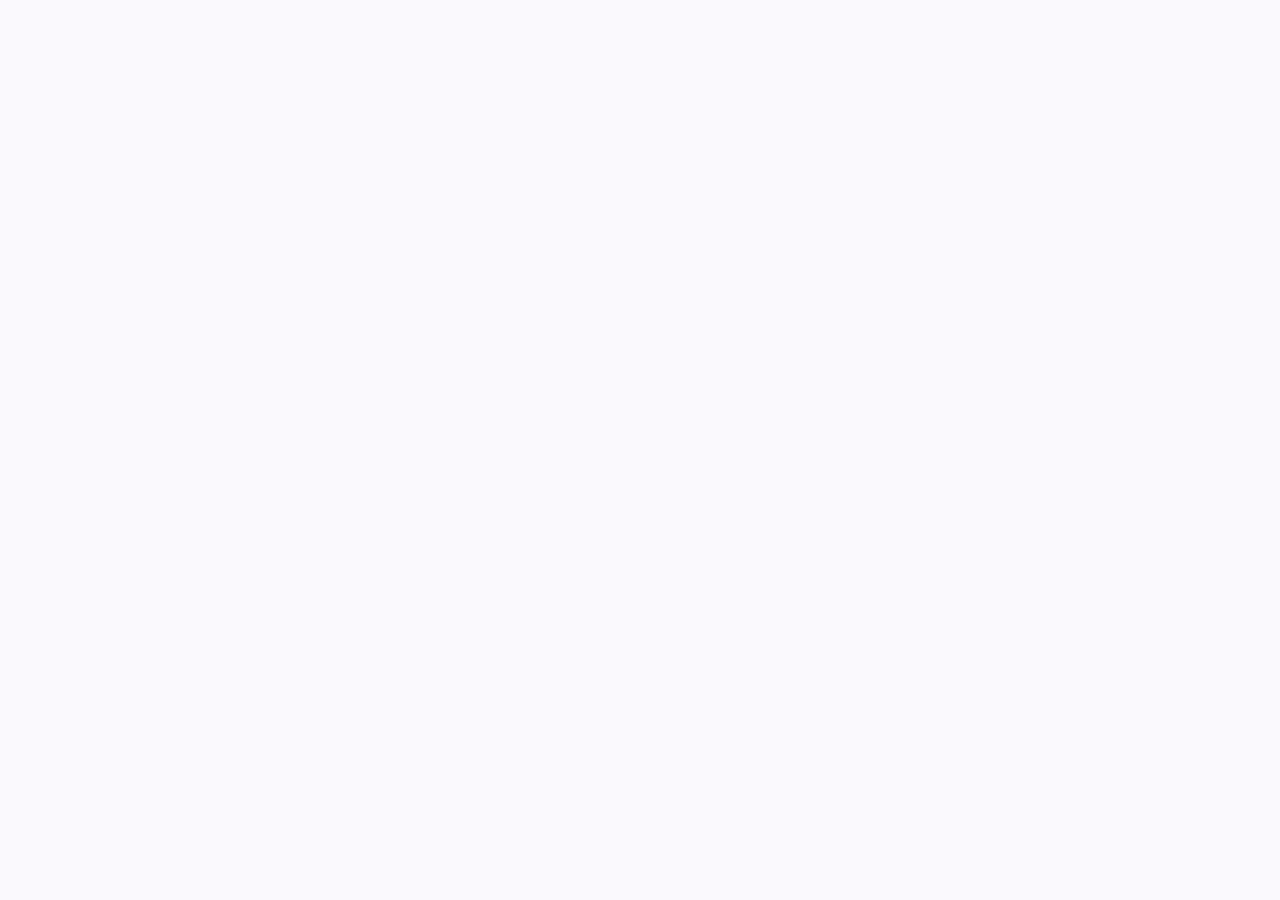
==== docs/index.html @ 238b2b18 "Add files via upload" ====
<!doctype html>
<html lang="en" data-beasties-container>
<head>
  <meta charset="utf-8">
  <title>OrcamentoLobo</title>
  <base href="/orcamento-lobo-mvp/">
  <meta name="viewport" content="width=device-width, initial-scale=1">
  <link rel="icon" type="image/x-icon" href="favicon.ico">
  <link rel="preconnect" href="https://fonts.googleapis.com">
  <link rel="preconnect" href="https://fonts.gstatic.com" crossorigin>
  <style>@font-face{font-family:'Roboto';font-style:normal;font-weight:300;font-stretch:100%;font-display:swap;src:url(https://fonts.gstatic.com/s/roboto/v51/KFO7CnqEu92Fr1ME7kSn66aGLdTylUAMa3GUBGEe.woff2) format('woff2');unicode-range:U+0460-052F, U+1C80-1C8A, U+20B4, U+2DE0-2DFF, U+A640-A69F, U+FE2E-FE2F;}@font-face{font-family:'Roboto';font-style:normal;font-weight:300;font-stretch:100%;font-display:swap;src:url(https://fonts.gstatic.com/s/roboto/v51/KFO7CnqEu92Fr1ME7kSn66aGLdTylUAMa3iUBGEe.woff2) format('woff2');unicode-range:U+0301, U+0400-045F, U+0490-0491, U+04B0-04B1, U+2116;}@font-face{font-family:'Roboto';font-style:normal;font-weight:300;font-stretch:100%;font-display:swap;src:url(https://fonts.gstatic.com/s/roboto/v51/KFO7CnqEu92Fr1ME7kSn66aGLdTylUAMa3CUBGEe.woff2) format('woff2');unicode-range:U+1F00-1FFF;}@font-face{font-family:'Roboto';font-style:normal;font-weight:300;font-stretch:100%;font-display:swap;src:url(https://fonts.gstatic.com/s/roboto/v51/KFO7CnqEu92Fr1ME7kSn66aGLdTylUAMa3-UBGEe.woff2) format('woff2');unicode-range:U+0370-0377, U+037A-037F, U+0384-038A, U+038C, U+038E-03A1, U+03A3-03FF;}@font-face{font-family:'Roboto';font-style:normal;font-weight:300;font-stretch:100%;font-display:swap;src:url(https://fonts.gstatic.com/s/roboto/v51/KFO7CnqEu92Fr1ME7kSn66aGLdTylUAMawCUBGEe.woff2) format('woff2');unicode-range:U+0302-0303, U+0305, U+0307-0308, U+0310, U+0312, U+0315, U+031A, U+0326-0327, U+032C, U+032F-0330, U+0332-0333, U+0338, U+033A, U+0346, U+034D, U+0391-03A1, U+03A3-03A9, U+03B1-03C9, U+03D1, U+03D5-03D6, U+03F0-03F1, U+03F4-03F5, U+2016-2017, U+2034-2038, U+203C, U+2040, U+2043, U+2047, U+2050, U+2057, U+205F, U+2070-2071, U+2074-208E, U+2090-209C, U+20D0-20DC, U+20E1, U+20E5-20EF, U+2100-2112, U+2114-2115, U+2117-2121, U+2123-214F, U+2190, U+2192, U+2194-21AE, U+21B0-21E5, U+21F1-21F2, U+21F4-2211, U+2213-2214, U+2216-22FF, U+2308-230B, U+2310, U+2319, U+231C-2321, U+2336-237A, U+237C, U+2395, U+239B-23B7, U+23D0, U+23DC-23E1, U+2474-2475, U+25AF, U+25B3, U+25B7, U+25BD, U+25C1, U+25CA, U+25CC, U+25FB, U+266D-266F, U+27C0-27FF, U+2900-2AFF, U+2B0E-2B11, U+2B30-2B4C, U+2BFE, U+3030, U+FF5B, U+FF5D, U+1D400-1D7FF, U+1EE00-1EEFF;}@font-face{font-family:'Roboto';font-style:normal;font-weight:300;font-stretch:100%;font-display:swap;src:url(https://fonts.gstatic.com/s/roboto/v51/KFO7CnqEu92Fr1ME7kSn66aGLdTylUAMaxKUBGEe.woff2) format('woff2');unicode-range:U+0001-000C, U+000E-001F, U+007F-009F, U+20DD-20E0, U+20E2-20E4, U+2150-218F, U+2190, U+2192, U+2194-2199, U+21AF, U+21E6-21F0, U+21F3, U+2218-2219, U+2299, U+22C4-22C6, U+2300-243F, U+2440-244A, U+2460-24FF, U+25A0-27BF, U+2800-28FF, U+2921-2922, U+2981, U+29BF, U+29EB, U+2B00-2BFF, U+4DC0-4DFF, U+FFF9-FFFB, U+10140-1018E, U+10190-1019C, U+101A0, U+101D0-101FD, U+102E0-102FB, U+10E60-10E7E, U+1D2C0-1D2D3, U+1D2E0-1D37F, U+1F000-1F0FF, U+1F100-1F1AD, U+1F1E6-1F1FF, U+1F30D-1F30F, U+1F315, U+1F31C, U+1F31E, U+1F320-1F32C, U+1F336, U+1F378, U+1F37D, U+1F382, U+1F393-1F39F, U+1F3A7-1F3A8, U+1F3AC-1F3AF, U+1F3C2, U+1F3C4-1F3C6, U+1F3CA-1F3CE, U+1F3D4-1F3E0, U+1F3ED, U+1F3F1-1F3F3, U+1F3F5-1F3F7, U+1F408, U+1F415, U+1F41F, U+1F426, U+1F43F, U+1F441-1F442, U+1F444, U+1F446-1F449, U+1F44C-1F44E, U+1F453, U+1F46A, U+1F47D, U+1F4A3, U+1F4B0, U+1F4B3, U+1F4B9, U+1F4BB, U+1F4BF, U+1F4C8-1F4CB, U+1F4D6, U+1F4DA, U+1F4DF, U+1F4E3-1F4E6, U+1F4EA-1F4ED, U+1F4F7, U+1F4F9-1F4FB, U+1F4FD-1F4FE, U+1F503, U+1F507-1F50B, U+1F50D, U+1F512-1F513, U+1F53E-1F54A, U+1F54F-1F5FA, U+1F610, U+1F650-1F67F, U+1F687, U+1F68D, U+1F691, U+1F694, U+1F698, U+1F6AD, U+1F6B2, U+1F6B9-1F6BA, U+1F6BC, U+1F6C6-1F6CF, U+1F6D3-1F6D7, U+1F6E0-1F6EA, U+1F6F0-1F6F3, U+1F6F7-1F6FC, U+1F700-1F7FF, U+1F800-1F80B, U+1F810-1F847, U+1F850-1F859, U+1F860-1F887, U+1F890-1F8AD, U+1F8B0-1F8BB, U+1F8C0-1F8C1, U+1F900-1F90B, U+1F93B, U+1F946, U+1F984, U+1F996, U+1F9E9, U+1FA00-1FA6F, U+1FA70-1FA7C, U+1FA80-1FA89, U+1FA8F-1FAC6, U+1FACE-1FADC, U+1FADF-1FAE9, U+1FAF0-1FAF8, U+1FB00-1FBFF;}@font-face{font-family:'Roboto';font-style:normal;font-weight:300;font-stretch:100%;font-display:swap;src:url(https://fonts.gstatic.com/s/roboto/v51/KFO7CnqEu92Fr1ME7kSn66aGLdTylUAMa3OUBGEe.woff2) format('woff2');unicode-range:U+0102-0103, U+0110-0111, U+0128-0129, U+0168-0169, U+01A0-01A1, U+01AF-01B0, U+0300-0301, U+0303-0304, U+0308-0309, U+0323, U+0329, U+1EA0-1EF9, U+20AB;}@font-face{font-family:'Roboto';font-style:normal;font-weight:300;font-stretch:100%;font-display:swap;src:url(https://fonts.gstatic.com/s/roboto/v51/KFO7CnqEu92Fr1ME7kSn66aGLdTylUAMa3KUBGEe.woff2) format('woff2');unicode-range:U+0100-02BA, U+02BD-02C5, U+02C7-02CC, U+02CE-02D7, U+02DD-02FF, U+0304, U+0308, U+0329, U+1D00-1DBF, U+1E00-1E9F, U+1EF2-1EFF, U+2020, U+20A0-20AB, U+20AD-20C0, U+2113, U+2C60-2C7F, U+A720-A7FF;}@font-face{font-family:'Roboto';font-style:normal;font-weight:300;font-stretch:100%;font-display:swap;src:url(https://fonts.gstatic.com/s/roboto/v51/KFO7CnqEu92Fr1ME7kSn66aGLdTylUAMa3yUBA.woff2) format('woff2');unicode-range:U+0000-00FF, U+0131, U+0152-0153, U+02BB-02BC, U+02C6, U+02DA, U+02DC, U+0304, U+0308, U+0329, U+2000-206F, U+20AC, U+2122, U+2191, U+2193, U+2212, U+2215, U+FEFF, U+FFFD;}@font-face{font-family:'Roboto';font-style:normal;font-weight:400;font-stretch:100%;font-display:swap;src:url(https://fonts.gstatic.com/s/roboto/v51/KFO7CnqEu92Fr1ME7kSn66aGLdTylUAMa3GUBGEe.woff2) format('woff2');unicode-range:U+0460-052F, U+1C80-1C8A, U+20B4, U+2DE0-2DFF, U+A640-A69F, U+FE2E-FE2F;}@font-face{font-family:'Roboto';font-style:normal;font-weight:400;font-stretch:100%;font-display:swap;src:url(https://fonts.gstatic.com/s/roboto/v51/KFO7CnqEu92Fr1ME7kSn66aGLdTylUAMa3iUBGEe.woff2) format('woff2');unicode-range:U+0301, U+0400-045F, U+0490-0491, U+04B0-04B1, U+2116;}@font-face{font-family:'Roboto';font-style:normal;font-weight:400;font-stretch:100%;font-display:swap;src:url(https://fonts.gstatic.com/s/roboto/v51/KFO7CnqEu92Fr1ME7kSn66aGLdTylUAMa3CUBGEe.woff2) format('woff2');unicode-range:U+1F00-1FFF;}@font-face{font-family:'Roboto';font-style:normal;font-weight:400;font-stretch:100%;font-display:swap;src:url(https://fonts.gstatic.com/s/roboto/v51/KFO7CnqEu92Fr1ME7kSn66aGLdTylUAMa3-UBGEe.woff2) format('woff2');unicode-range:U+0370-0377, U+037A-037F, U+0384-038A, U+038C, U+038E-03A1, U+03A3-03FF;}@font-face{font-family:'Roboto';font-style:normal;font-weight:400;font-stretch:100%;font-display:swap;src:url(https://fonts.gstatic.com/s/roboto/v51/KFO7CnqEu92Fr1ME7kSn66aGLdTylUAMawCUBGEe.woff2) format('woff2');unicode-range:U+0302-0303, U+0305, U+0307-0308, U+0310, U+0312, U+0315, U+031A, U+0326-0327, U+032C, U+032F-0330, U+0332-0333, U+0338, U+033A, U+0346, U+034D, U+0391-03A1, U+03A3-03A9, U+03B1-03C9, U+03D1, U+03D5-03D6, U+03F0-03F1, U+03F4-03F5, U+2016-2017, U+2034-2038, U+203C, U+2040, U+2043, U+2047, U+2050, U+2057, U+205F, U+2070-2071, U+2074-208E, U+2090-209C, U+20D0-20DC, U+20E1, U+20E5-20EF, U+2100-2112, U+2114-2115, U+2117-2121, U+2123-214F, U+2190, U+2192, U+2194-21AE, U+21B0-21E5, U+21F1-21F2, U+21F4-2211, U+2213-2214, U+2216-22FF, U+2308-230B, U+2310, U+2319, U+231C-2321, U+2336-237A, U+237C, U+2395, U+239B-23B7, U+23D0, U+23DC-23E1, U+2474-2475, U+25AF, U+25B3, U+25B7, U+25BD, U+25C1, U+25CA, U+25CC, U+25FB, U+266D-266F, U+27C0-27FF, U+2900-2AFF, U+2B0E-2B11, U+2B30-2B4C, U+2BFE, U+3030, U+FF5B, U+FF5D, U+1D400-1D7FF, U+1EE00-1EEFF;}@font-face{font-family:'Roboto';font-style:normal;font-weight:400;font-stretch:100%;font-display:swap;src:url(https://fonts.gstatic.com/s/roboto/v51/KFO7CnqEu92Fr1ME7kSn66aGLdTylUAMaxKUBGEe.woff2) format('woff2');unicode-range:U+0001-000C, U+000E-001F, U+007F-009F, U+20DD-20E0, U+20E2-20E4, U+2150-218F, U+2190, U+2192, U+2194-2199, U+21AF, U+21E6-21F0, U+21F3, U+2218-2219, U+2299, U+22C4-22C6, U+2300-243F, U+2440-244A, U+2460-24FF, U+25A0-27BF, U+2800-28FF, U+2921-2922, U+2981, U+29BF, U+29EB, U+2B00-2BFF, U+4DC0-4DFF, U+FFF9-FFFB, U+10140-1018E, U+10190-1019C, U+101A0, U+101D0-101FD, U+102E0-102FB, U+10E60-10E7E, U+1D2C0-1D2D3, U+1D2E0-1D37F, U+1F000-1F0FF, U+1F100-1F1AD, U+1F1E6-1F1FF, U+1F30D-1F30F, U+1F315, U+1F31C, U+1F31E, U+1F320-1F32C, U+1F336, U+1F378, U+1F37D, U+1F382, U+1F393-1F39F, U+1F3A7-1F3A8, U+1F3AC-1F3AF, U+1F3C2, U+1F3C4-1F3C6, U+1F3CA-1F3CE, U+1F3D4-1F3E0, U+1F3ED, U+1F3F1-1F3F3, U+1F3F5-1F3F7, U+1F408, U+1F415, U+1F41F, U+1F426, U+1F43F, U+1F441-1F442, U+1F444, U+1F446-1F449, U+1F44C-1F44E, U+1F453, U+1F46A, U+1F47D, U+1F4A3, U+1F4B0, U+1F4B3, U+1F4B9, U+1F4BB, U+1F4BF, U+1F4C8-1F4CB, U+1F4D6, U+1F4DA, U+1F4DF, U+1F4E3-1F4E6, U+1F4EA-1F4ED, U+1F4F7, U+1F4F9-1F4FB, U+1F4FD-1F4FE, U+1F503, U+1F507-1F50B, U+1F50D, U+1F512-1F513, U+1F53E-1F54A, U+1F54F-1F5FA, U+1F610, U+1F650-1F67F, U+1F687, U+1F68D, U+1F691, U+1F694, U+1F698, U+1F6AD, U+1F6B2, U+1F6B9-1F6BA, U+1F6BC, U+1F6C6-1F6CF, U+1F6D3-1F6D7, U+1F6E0-1F6EA, U+1F6F0-1F6F3, U+1F6F7-1F6FC, U+1F700-1F7FF, U+1F800-1F80B, U+1F810-1F847, U+1F850-1F859, U+1F860-1F887, U+1F890-1F8AD, U+1F8B0-1F8BB, U+1F8C0-1F8C1, U+1F900-1F90B, U+1F93B, U+1F946, U+1F984, U+1F996, U+1F9E9, U+1FA00-1FA6F, U+1FA70-1FA7C, U+1FA80-1FA89, U+1FA8F-1FAC6, U+1FACE-1FADC, U+1FADF-1FAE9, U+1FAF0-1FAF8, U+1FB00-1FBFF;}@font-face{font-family:'Roboto';font-style:normal;font-weight:400;font-stretch:100%;font-display:swap;src:url(https://fonts.gstatic.com/s/roboto/v51/KFO7CnqEu92Fr1ME7kSn66aGLdTylUAMa3OUBGEe.woff2) format('woff2');unicode-range:U+0102-0103, U+0110-0111, U+0128-0129, U+0168-0169, U+01A0-01A1, U+01AF-01B0, U+0300-0301, U+0303-0304, U+0308-0309, U+0323, U+0329, U+1EA0-1EF9, U+20AB;}@font-face{font-family:'Roboto';font-style:normal;font-weight:400;font-stretch:100%;font-display:swap;src:url(https://fonts.gstatic.com/s/roboto/v51/KFO7CnqEu92Fr1ME7kSn66aGLdTylUAMa3KUBGEe.woff2) format('woff2');unicode-range:U+0100-02BA, U+02BD-02C5, U+02C7-02CC, U+02CE-02D7, U+02DD-02FF, U+0304, U+0308, U+0329, U+1D00-1DBF, U+1E00-1E9F, U+1EF2-1EFF, U+2020, U+20A0-20AB, U+20AD-20C0, U+2113, U+2C60-2C7F, U+A720-A7FF;}@font-face{font-family:'Roboto';font-style:normal;font-weight:400;font-stretch:100%;font-display:swap;src:url(https://fonts.gstatic.com/s/roboto/v51/KFO7CnqEu92Fr1ME7kSn66aGLdTylUAMa3yUBA.woff2) format('woff2');unicode-range:U+0000-00FF, U+0131, U+0152-0153, U+02BB-02BC, U+02C6, U+02DA, U+02DC, U+0304, U+0308, U+0329, U+2000-206F, U+20AC, U+2122, U+2191, U+2193, U+2212, U+2215, U+FEFF, U+FFFD;}@font-face{font-family:'Roboto';font-style:normal;font-weight:500;font-stretch:100%;font-display:swap;src:url(https://fonts.gstatic.com/s/roboto/v51/KFO7CnqEu92Fr1ME7kSn66aGLdTylUAMa3GUBGEe.woff2) format('woff2');unicode-range:U+0460-052F, U+1C80-1C8A, U+20B4, U+2DE0-2DFF, U+A640-A69F, U+FE2E-FE2F;}@font-face{font-family:'Roboto';font-style:normal;font-weight:500;font-stretch:100%;font-display:swap;src:url(https://fonts.gstatic.com/s/roboto/v51/KFO7CnqEu92Fr1ME7kSn66aGLdTylUAMa3iUBGEe.woff2) format('woff2');unicode-range:U+0301, U+0400-045F, U+0490-0491, U+04B0-04B1, U+2116;}@font-face{font-family:'Roboto';font-style:normal;font-weight:500;font-stretch:100%;font-display:swap;src:url(https://fonts.gstatic.com/s/roboto/v51/KFO7CnqEu92Fr1ME7kSn66aGLdTylUAMa3CUBGEe.woff2) format('woff2');unicode-range:U+1F00-1FFF;}@font-face{font-family:'Roboto';font-style:normal;font-weight:500;font-stretch:100%;font-display:swap;src:url(https://fonts.gstatic.com/s/roboto/v51/KFO7CnqEu92Fr1ME7kSn66aGLdTylUAMa3-UBGEe.woff2) format('woff2');unicode-range:U+0370-0377, U+037A-037F, U+0384-038A, U+038C, U+038E-03A1, U+03A3-03FF;}@font-face{font-family:'Roboto';font-style:normal;font-weight:500;font-stretch:100%;font-display:swap;src:url(https://fonts.gstatic.com/s/roboto/v51/KFO7CnqEu92Fr1ME7kSn66aGLdTylUAMawCUBGEe.woff2) format('woff2');unicode-range:U+0302-0303, U+0305, U+0307-0308, U+0310, U+0312, U+0315, U+031A, U+0326-0327, U+032C, U+032F-0330, U+0332-0333, U+0338, U+033A, U+0346, U+034D, U+0391-03A1, U+03A3-03A9, U+03B1-03C9, U+03D1, U+03D5-03D6, U+03F0-03F1, U+03F4-03F5, U+2016-2017, U+2034-2038, U+203C, U+2040, U+2043, U+2047, U+2050, U+2057, U+205F, U+2070-2071, U+2074-208E, U+2090-209C, U+20D0-20DC, U+20E1, U+20E5-20EF, U+2100-2112, U+2114-2115, U+2117-2121, U+2123-214F, U+2190, U+2192, U+2194-21AE, U+21B0-21E5, U+21F1-21F2, U+21F4-2211, U+2213-2214, U+2216-22FF, U+2308-230B, U+2310, U+2319, U+231C-2321, U+2336-237A, U+237C, U+2395, U+239B-23B7, U+23D0, U+23DC-23E1, U+2474-2475, U+25AF, U+25B3, U+25B7, U+25BD, U+25C1, U+25CA, U+25CC, U+25FB, U+266D-266F, U+27C0-27FF, U+2900-2AFF, U+2B0E-2B11, U+2B30-2B4C, U+2BFE, U+3030, U+FF5B, U+FF5D, U+1D400-1D7FF, U+1EE00-1EEFF;}@font-face{font-family:'Roboto';font-style:normal;font-weight:500;font-stretch:100%;font-display:swap;src:url(https://fonts.gstatic.com/s/roboto/v51/KFO7CnqEu92Fr1ME7kSn66aGLdTylUAMaxKUBGEe.woff2) format('woff2');unicode-range:U+0001-000C, U+000E-001F, U+007F-009F, U+20DD-20E0, U+20E2-20E4, U+2150-218F, U+2190, U+2192, U+2194-2199, U+21AF, U+21E6-21F0, U+21F3, U+2218-2219, U+2299, U+22C4-22C6, U+2300-243F, U+2440-244A, U+2460-24FF, U+25A0-27BF, U+2800-28FF, U+2921-2922, U+2981, U+29BF, U+29EB, U+2B00-2BFF, U+4DC0-4DFF, U+FFF9-FFFB, U+10140-1018E, U+10190-1019C, U+101A0, U+101D0-101FD, U+102E0-102FB, U+10E60-10E7E, U+1D2C0-1D2D3, U+1D2E0-1D37F, U+1F000-1F0FF, U+1F100-1F1AD, U+1F1E6-1F1FF, U+1F30D-1F30F, U+1F315, U+1F31C, U+1F31E, U+1F320-1F32C, U+1F336, U+1F378, U+1F37D, U+1F382, U+1F393-1F39F, U+1F3A7-1F3A8, U+1F3AC-1F3AF, U+1F3C2, U+1F3C4-1F3C6, U+1F3CA-1F3CE, U+1F3D4-1F3E0, U+1F3ED, U+1F3F1-1F3F3, U+1F3F5-1F3F7, U+1F408, U+1F415, U+1F41F, U+1F426, U+1F43F, U+1F441-1F442, U+1F444, U+1F446-1F449, U+1F44C-1F44E, U+1F453, U+1F46A, U+1F47D, U+1F4A3, U+1F4B0, U+1F4B3, U+1F4B9, U+1F4BB, U+1F4BF, U+1F4C8-1F4CB, U+1F4D6, U+1F4DA, U+1F4DF, U+1F4E3-1F4E6, U+1F4EA-1F4ED, U+1F4F7, U+1F4F9-1F4FB, U+1F4FD-1F4FE, U+1F503, U+1F507-1F50B, U+1F50D, U+1F512-1F513, U+1F53E-1F54A, U+1F54F-1F5FA, U+1F610, U+1F650-1F67F, U+1F687, U+1F68D, U+1F691, U+1F694, U+1F698, U+1F6AD, U+1F6B2, U+1F6B9-1F6BA, U+1F6BC, U+1F6C6-1F6CF, U+1F6D3-1F6D7, U+1F6E0-1F6EA, U+1F6F0-1F6F3, U+1F6F7-1F6FC, U+1F700-1F7FF, U+1F800-1F80B, U+1F810-1F847, U+1F850-1F859, U+1F860-1F887, U+1F890-1F8AD, U+1F8B0-1F8BB, U+1F8C0-1F8C1, U+1F900-1F90B, U+1F93B, U+1F946, U+1F984, U+1F996, U+1F9E9, U+1FA00-1FA6F, U+1FA70-1FA7C, U+1FA80-1FA89, U+1FA8F-1FAC6, U+1FACE-1FADC, U+1FADF-1FAE9, U+1FAF0-1FAF8, U+1FB00-1FBFF;}@font-face{font-family:'Roboto';font-style:normal;font-weight:500;font-stretch:100%;font-display:swap;src:url(https://fonts.gstatic.com/s/roboto/v51/KFO7CnqEu92Fr1ME7kSn66aGLdTylUAMa3OUBGEe.woff2) format('woff2');unicode-range:U+0102-0103, U+0110-0111, U+0128-0129, U+0168-0169, U+01A0-01A1, U+01AF-01B0, U+0300-0301, U+0303-0304, U+0308-0309, U+0323, U+0329, U+1EA0-1EF9, U+20AB;}@font-face{font-family:'Roboto';font-style:normal;font-weight:500;font-stretch:100%;font-display:swap;src:url(https://fonts.gstatic.com/s/roboto/v51/KFO7CnqEu92Fr1ME7kSn66aGLdTylUAMa3KUBGEe.woff2) format('woff2');unicode-range:U+0100-02BA, U+02BD-02C5, U+02C7-02CC, U+02CE-02D7, U+02DD-02FF, U+0304, U+0308, U+0329, U+1D00-1DBF, U+1E00-1E9F, U+1EF2-1EFF, U+2020, U+20A0-20AB, U+20AD-20C0, U+2113, U+2C60-2C7F, U+A720-A7FF;}@font-face{font-family:'Roboto';font-style:normal;font-weight:500;font-stretch:100%;font-display:swap;src:url(https://fonts.gstatic.com/s/roboto/v51/KFO7CnqEu92Fr1ME7kSn66aGLdTylUAMa3yUBA.woff2) format('woff2');unicode-range:U+0000-00FF, U+0131, U+0152-0153, U+02BB-02BC, U+02C6, U+02DA, U+02DC, U+0304, U+0308, U+0329, U+2000-206F, U+20AC, U+2122, U+2191, U+2193, U+2212, U+2215, U+FEFF, U+FFFD;}</style>
  <style>@font-face{font-family:'Material Icons';font-style:normal;font-weight:400;src:url(https://fonts.gstatic.com/s/materialicons/v145/flUhRq6tzZclQEJ-Vdg-IuiaDsNc.woff2) format('woff2');}.material-icons{font-family:'Material Icons';font-weight:normal;font-style:normal;font-size:24px;line-height:1;letter-spacing:normal;text-transform:none;display:inline-block;white-space:nowrap;word-wrap:normal;direction:ltr;-webkit-font-feature-settings:'liga';-webkit-font-smoothing:antialiased;}</style>
<style>html{height:100%;--mat-sys-background:light-dark(#faf9fd, #121316);--mat-sys-error:light-dark(#ba1a1a, #ffb4ab);--mat-sys-error-container:light-dark(#ffdad6, #93000a);--mat-sys-inverse-on-surface:light-dark(#f2f0f4, #2f3033);--mat-sys-inverse-primary:light-dark(#abc7ff, #005cbb);--mat-sys-inverse-surface:light-dark(#2f3033, #e3e2e6);--mat-sys-on-background:light-dark(#1a1b1f, #e3e2e6);--mat-sys-on-error:light-dark(#ffffff, #690005);--mat-sys-on-error-container:light-dark(#93000a, #ffdad6);--mat-sys-on-primary:light-dark(#ffffff, #002f65);--mat-sys-on-primary-container:light-dark(#00458f, #d7e3ff);--mat-sys-on-primary-fixed:light-dark(#001b3f, #001b3f);--mat-sys-on-primary-fixed-variant:light-dark(#00458f, #00458f);--mat-sys-on-secondary:light-dark(#ffffff, #283041);--mat-sys-on-secondary-container:light-dark(#3e4759, #dae2f9);--mat-sys-on-secondary-fixed:light-dark(#131c2b, #131c2b);--mat-sys-on-secondary-fixed-variant:light-dark(#3e4759, #3e4759);--mat-sys-on-surface:light-dark(#1a1b1f, #e3e2e6);--mat-sys-on-surface-variant:light-dark(#44474e, #e0e2ec);--mat-sys-on-tertiary:light-dark(#ffffff, #0001ac);--mat-sys-on-tertiary-container:light-dark(#0000ef, #e0e0ff);--mat-sys-on-tertiary-fixed:light-dark(#00006e, #00006e);--mat-sys-on-tertiary-fixed-variant:light-dark(#0000ef, #0000ef);--mat-sys-outline:light-dark(#74777f, #8e9099);--mat-sys-outline-variant:light-dark(#c4c6d0, #44474e);--mat-sys-primary:light-dark(#005cbb, #abc7ff);--mat-sys-primary-container:light-dark(#d7e3ff, #00458f);--mat-sys-primary-fixed:light-dark(#d7e3ff, #d7e3ff);--mat-sys-primary-fixed-dim:light-dark(#abc7ff, #abc7ff);--mat-sys-scrim:light-dark(#000000, #000000);--mat-sys-secondary:light-dark(#565e71, #bec6dc);--mat-sys-secondary-container:light-dark(#dae2f9, #3e4759);--mat-sys-secondary-fixed:light-dark(#dae2f9, #dae2f9);--mat-sys-secondary-fixed-dim:light-dark(#bec6dc, #bec6dc);--mat-sys-shadow:light-dark(#000000, #000000);--mat-sys-surface:light-dark(#faf9fd, #121316);--mat-sys-surface-bright:light-dark(#faf9fd, #38393c);--mat-sys-surface-container:light-dark(#efedf0, #1f2022);--mat-sys-surface-container-high:light-dark(#e9e7eb, #292a2c);--mat-sys-surface-container-highest:light-dark(#e3e2e6, #343537);--mat-sys-surface-container-low:light-dark(#f4f3f6, #1a1b1f);--mat-sys-surface-container-lowest:light-dark(#ffffff, #0d0e11);--mat-sys-surface-dim:light-dark(#dbd9dd, #121316);--mat-sys-surface-tint:light-dark(#005cbb, #abc7ff);--mat-sys-surface-variant:light-dark(#e0e2ec, #44474e);--mat-sys-tertiary:light-dark(#343dff, #bec2ff);--mat-sys-tertiary-container:light-dark(#e0e0ff, #0000ef);--mat-sys-tertiary-fixed:light-dark(#e0e0ff, #e0e0ff);--mat-sys-tertiary-fixed-dim:light-dark(#bec2ff, #bec2ff);--mat-sys-neutral-variant20:#2d3038;--mat-sys-neutral10:#1a1b1f;--mat-sys-level0:0px 0px 0px 0px rgba(0, 0, 0, .2), 0px 0px 0px 0px rgba(0, 0, 0, .14), 0px 0px 0px 0px rgba(0, 0, 0, .12);--mat-sys-level1:0px 2px 1px -1px rgba(0, 0, 0, .2), 0px 1px 1px 0px rgba(0, 0, 0, .14), 0px 1px 3px 0px rgba(0, 0, 0, .12);--mat-sys-level2:0px 3px 3px -2px rgba(0, 0, 0, .2), 0px 3px 4px 0px rgba(0, 0, 0, .14), 0px 1px 8px 0px rgba(0, 0, 0, .12);--mat-sys-level3:0px 3px 5px -1px rgba(0, 0, 0, .2), 0px 6px 10px 0px rgba(0, 0, 0, .14), 0px 1px 18px 0px rgba(0, 0, 0, .12);--mat-sys-level4:0px 5px 5px -3px rgba(0, 0, 0, .2), 0px 8px 10px 1px rgba(0, 0, 0, .14), 0px 3px 14px 2px rgba(0, 0, 0, .12);--mat-sys-level5:0px 7px 8px -4px rgba(0, 0, 0, .2), 0px 12px 17px 2px rgba(0, 0, 0, .14), 0px 5px 22px 4px rgba(0, 0, 0, .12);--mat-sys-body-large:400 1rem / 1.5rem Roboto;--mat-sys-body-large-font:Roboto;--mat-sys-body-large-line-height:1.5rem;--mat-sys-body-large-size:1rem;--mat-sys-body-large-tracking:.031rem;--mat-sys-body-large-weight:400;--mat-sys-body-medium:400 .875rem / 1.25rem Roboto;--mat-sys-body-medium-font:Roboto;--mat-sys-body-medium-line-height:1.25rem;--mat-sys-body-medium-size:.875rem;--mat-sys-body-medium-tracking:.016rem;--mat-sys-body-medium-weight:400;--mat-sys-body-small:400 .75rem / 1rem Roboto;--mat-sys-body-small-font:Roboto;--mat-sys-body-small-line-height:1rem;--mat-sys-body-small-size:.75rem;--mat-sys-body-small-tracking:.025rem;--mat-sys-body-small-weight:400;--mat-sys-display-large:400 3.562rem / 4rem Roboto;--mat-sys-display-large-font:Roboto;--mat-sys-display-large-line-height:4rem;--mat-sys-display-large-size:3.562rem;--mat-sys-display-large-tracking:-.016rem;--mat-sys-display-large-weight:400;--mat-sys-display-medium:400 2.812rem / 3.25rem Roboto;--mat-sys-display-medium-font:Roboto;--mat-sys-display-medium-line-height:3.25rem;--mat-sys-display-medium-size:2.812rem;--mat-sys-display-medium-tracking:0;--mat-sys-display-medium-weight:400;--mat-sys-display-small:400 2.25rem / 2.75rem Roboto;--mat-sys-display-small-font:Roboto;--mat-sys-display-small-line-height:2.75rem;--mat-sys-display-small-size:2.25rem;--mat-sys-display-small-tracking:0;--mat-sys-display-small-weight:400;--mat-sys-headline-large:400 2rem / 2.5rem Roboto;--mat-sys-headline-large-font:Roboto;--mat-sys-headline-large-line-height:2.5rem;--mat-sys-headline-large-size:2rem;--mat-sys-headline-large-tracking:0;--mat-sys-headline-large-weight:400;--mat-sys-headline-medium:400 1.75rem / 2.25rem Roboto;--mat-sys-headline-medium-font:Roboto;--mat-sys-headline-medium-line-height:2.25rem;--mat-sys-headline-medium-size:1.75rem;--mat-sys-headline-medium-tracking:0;--mat-sys-headline-medium-weight:400;--mat-sys-headline-small:400 1.5rem / 2rem Roboto;--mat-sys-headline-small-font:Roboto;--mat-sys-headline-small-line-height:2rem;--mat-sys-headline-small-size:1.5rem;--mat-sys-headline-small-tracking:0;--mat-sys-headline-small-weight:400;--mat-sys-label-large:500 .875rem / 1.25rem Roboto;--mat-sys-label-large-font:Roboto;--mat-sys-label-large-line-height:1.25rem;--mat-sys-label-large-size:.875rem;--mat-sys-label-large-tracking:.006rem;--mat-sys-label-large-weight:500;--mat-sys-label-large-weight-prominent:700;--mat-sys-label-medium:500 .75rem / 1rem Roboto;--mat-sys-label-medium-font:Roboto;--mat-sys-label-medium-line-height:1rem;--mat-sys-label-medium-size:.75rem;--mat-sys-label-medium-tracking:.031rem;--mat-sys-label-medium-weight:500;--mat-sys-label-medium-weight-prominent:700;--mat-sys-label-small:500 .688rem / 1rem Roboto;--mat-sys-label-small-font:Roboto;--mat-sys-label-small-line-height:1rem;--mat-sys-label-small-size:.688rem;--mat-sys-label-small-tracking:.031rem;--mat-sys-label-small-weight:500;--mat-sys-title-large:400 1.375rem / 1.75rem Roboto;--mat-sys-title-large-font:Roboto;--mat-sys-title-large-line-height:1.75rem;--mat-sys-title-large-size:1.375rem;--mat-sys-title-large-tracking:0;--mat-sys-title-large-weight:400;--mat-sys-title-medium:500 1rem / 1.5rem Roboto;--mat-sys-title-medium-font:Roboto;--mat-sys-title-medium-line-height:1.5rem;--mat-sys-title-medium-size:1rem;--mat-sys-title-medium-tracking:.009rem;--mat-sys-title-medium-weight:500;--mat-sys-title-small:500 .875rem / 1.25rem Roboto;--mat-sys-title-small-font:Roboto;--mat-sys-title-small-line-height:1.25rem;--mat-sys-title-small-size:.875rem;--mat-sys-title-small-tracking:.006rem;--mat-sys-title-small-weight:500;--mat-sys-corner-extra-large:28px;--mat-sys-corner-extra-large-top:28px 28px 0 0;--mat-sys-corner-extra-small:4px;--mat-sys-corner-extra-small-top:4px 4px 0 0;--mat-sys-corner-full:9999px;--mat-sys-corner-large:16px;--mat-sys-corner-large-end:0 16px 16px 0;--mat-sys-corner-large-start:16px 0 0 16px;--mat-sys-corner-large-top:16px 16px 0 0;--mat-sys-corner-medium:12px;--mat-sys-corner-none:0;--mat-sys-corner-small:8px;--mat-sys-dragged-state-layer-opacity:.16;--mat-sys-focus-state-layer-opacity:.12;--mat-sys-hover-state-layer-opacity:.08;--mat-sys-pressed-state-layer-opacity:.12}body{color-scheme:light;background-color:var(--mat-sys-surface);color:var(--mat-sys-on-surface);font:var(--mat-sys-body-medium);margin:0;height:100%}</style><link rel="stylesheet" href="styles-OPUTW5UJ.css" media="print" onload="this.media='all'"><noscript><link rel="stylesheet" href="styles-OPUTW5UJ.css"></noscript></head>
<body>
  <app-root></app-root>
<link rel="modulepreload" href="chunk-S5DTFGKV.js"><link rel="modulepreload" href="chunk-4PA7NNAL.js"><script src="main-ET7GPLYN.js" type="module"></script></body>
</html>
---- docs/styles-OPUTW5UJ.css ----
html{height:100%;--mat-sys-background: light-dark(#faf9fd, #121316);--mat-sys-error: light-dark(#ba1a1a, #ffb4ab);--mat-sys-error-container: light-dark(#ffdad6, #93000a);--mat-sys-inverse-on-surface: light-dark(#f2f0f4, #2f3033);--mat-sys-inverse-primary: light-dark(#abc7ff, #005cbb);--mat-sys-inverse-surface: light-dark(#2f3033, #e3e2e6);--mat-sys-on-background: light-dark(#1a1b1f, #e3e2e6);--mat-sys-on-error: light-dark(#ffffff, #690005);--mat-sys-on-error-container: light-dark(#93000a, #ffdad6);--mat-sys-on-primary: light-dark(#ffffff, #002f65);--mat-sys-on-primary-container: light-dark(#00458f, #d7e3ff);--mat-sys-on-primary-fixed: light-dark(#001b3f, #001b3f);--mat-sys-on-primary-fixed-variant: light-dark(#00458f, #00458f);--mat-sys-on-secondary: light-dark(#ffffff, #283041);--mat-sys-on-secondary-container: light-dark(#3e4759, #dae2f9);--mat-sys-on-secondary-fixed: light-dark(#131c2b, #131c2b);--mat-sys-on-secondary-fixed-variant: light-dark(#3e4759, #3e4759);--mat-sys-on-surface: light-dark(#1a1b1f, #e3e2e6);--mat-sys-on-surface-variant: light-dark(#44474e, #e0e2ec);--mat-sys-on-tertiary: light-dark(#ffffff, #0001ac);--mat-sys-on-tertiary-container: light-dark(#0000ef, #e0e0ff);--mat-sys-on-tertiary-fixed: light-dark(#00006e, #00006e);--mat-sys-on-tertiary-fixed-variant: light-dark(#0000ef, #0000ef);--mat-sys-outline: light-dark(#74777f, #8e9099);--mat-sys-outline-variant: light-dark(#c4c6d0, #44474e);--mat-sys-primary: light-dark(#005cbb, #abc7ff);--mat-sys-primary-container: light-dark(#d7e3ff, #00458f);--mat-sys-primary-fixed: light-dark(#d7e3ff, #d7e3ff);--mat-sys-primary-fixed-dim: light-dark(#abc7ff, #abc7ff);--mat-sys-scrim: light-dark(#000000, #000000);--mat-sys-secondary: light-dark(#565e71, #bec6dc);--mat-sys-secondary-container: light-dark(#dae2f9, #3e4759);--mat-sys-secondary-fixed: light-dark(#dae2f9, #dae2f9);--mat-sys-secondary-fixed-dim: light-dark(#bec6dc, #bec6dc);--mat-sys-shadow: light-dark(#000000, #000000);--mat-sys-surface: light-dark(#faf9fd, #121316);--mat-sys-surface-bright: light-dark(#faf9fd, #38393c);--mat-sys-surface-container: light-dark(#efedf0, #1f2022);--mat-sys-surface-container-high: light-dark(#e9e7eb, #292a2c);--mat-sys-surface-container-highest: light-dark(#e3e2e6, #343537);--mat-sys-surface-container-low: light-dark(#f4f3f6, #1a1b1f);--mat-sys-surface-container-lowest: light-dark(#ffffff, #0d0e11);--mat-sys-surface-dim: light-dark(#dbd9dd, #121316);--mat-sys-surface-tint: light-dark(#005cbb, #abc7ff);--mat-sys-surface-variant: light-dark(#e0e2ec, #44474e);--mat-sys-tertiary: light-dark(#343dff, #bec2ff);--mat-sys-tertiary-container: light-dark(#e0e0ff, #0000ef);--mat-sys-tertiary-fixed: light-dark(#e0e0ff, #e0e0ff);--mat-sys-tertiary-fixed-dim: light-dark(#bec2ff, #bec2ff);--mat-sys-neutral-variant20: #2d3038;--mat-sys-neutral10: #1a1b1f;--mat-sys-level0: 0px 0px 0px 0px rgba(0, 0, 0, .2), 0px 0px 0px 0px rgba(0, 0, 0, .14), 0px 0px 0px 0px rgba(0, 0, 0, .12);--mat-sys-level1: 0px 2px 1px -1px rgba(0, 0, 0, .2), 0px 1px 1px 0px rgba(0, 0, 0, .14), 0px 1px 3px 0px rgba(0, 0, 0, .12);--mat-sys-level2: 0px 3px 3px -2px rgba(0, 0, 0, .2), 0px 3px 4px 0px rgba(0, 0, 0, .14), 0px 1px 8px 0px rgba(0, 0, 0, .12);--mat-sys-level3: 0px 3px 5px -1px rgba(0, 0, 0, .2), 0px 6px 10px 0px rgba(0, 0, 0, .14), 0px 1px 18px 0px rgba(0, 0, 0, .12);--mat-sys-level4: 0px 5px 5px -3px rgba(0, 0, 0, .2), 0px 8px 10px 1px rgba(0, 0, 0, .14), 0px 3px 14px 2px rgba(0, 0, 0, .12);--mat-sys-level5: 0px 7px 8px -4px rgba(0, 0, 0, .2), 0px 12px 17px 2px rgba(0, 0, 0, .14), 0px 5px 22px 4px rgba(0, 0, 0, .12);--mat-sys-body-large: 400 1rem / 1.5rem Roboto;--mat-sys-body-large-font: Roboto;--mat-sys-body-large-line-height: 1.5rem;--mat-sys-body-large-size: 1rem;--mat-sys-body-large-tracking: .031rem;--mat-sys-body-large-weight: 400;--mat-sys-body-medium: 400 .875rem / 1.25rem Roboto;--mat-sys-body-medium-font: Roboto;--mat-sys-body-medium-line-height: 1.25rem;--mat-sys-body-medium-size: .875rem;--mat-sys-body-medium-tracking: .016rem;--mat-sys-body-medium-weight: 400;--mat-sys-body-small: 400 .75rem / 1rem Roboto;--mat-sys-body-small-font: Roboto;--mat-sys-body-small-line-height: 1rem;--mat-sys-body-small-size: .75rem;--mat-sys-body-small-tracking: .025rem;--mat-sys-body-small-weight: 400;--mat-sys-display-large: 400 3.562rem / 4rem Roboto;--mat-sys-display-large-font: Roboto;--mat-sys-display-large-line-height: 4rem;--mat-sys-display-large-size: 3.562rem;--mat-sys-display-large-tracking: -.016rem;--mat-sys-display-large-weight: 400;--mat-sys-display-medium: 400 2.812rem / 3.25rem Roboto;--mat-sys-display-medium-font: Roboto;--mat-sys-display-medium-line-height: 3.25rem;--mat-sys-display-medium-size: 2.812rem;--mat-sys-display-medium-tracking: 0;--mat-sys-display-medium-weight: 400;--mat-sys-display-small: 400 2.25rem / 2.75rem Roboto;--mat-sys-display-small-font: Roboto;--mat-sys-display-small-line-height: 2.75rem;--mat-sys-display-small-size: 2.25rem;--mat-sys-display-small-tracking: 0;--mat-sys-display-small-weight: 400;--mat-sys-headline-large: 400 2rem / 2.5rem Roboto;--mat-sys-headline-large-font: Roboto;--mat-sys-headline-large-line-height: 2.5rem;--mat-sys-headline-large-size: 2rem;--mat-sys-headline-large-tracking: 0;--mat-sys-headline-large-weight: 400;--mat-sys-headline-medium: 400 1.75rem / 2.25rem Roboto;--mat-sys-headline-medium-font: Roboto;--mat-sys-headline-medium-line-height: 2.25rem;--mat-sys-headline-medium-size: 1.75rem;--mat-sys-headline-medium-tracking: 0;--mat-sys-headline-medium-weight: 400;--mat-sys-headline-small: 400 1.5rem / 2rem Roboto;--mat-sys-headline-small-font: Roboto;--mat-sys-headline-small-line-height: 2rem;--mat-sys-headline-small-size: 1.5rem;--mat-sys-headline-small-tracking: 0;--mat-sys-headline-small-weight: 400;--mat-sys-label-large: 500 .875rem / 1.25rem Roboto;--mat-sys-label-large-font: Roboto;--mat-sys-label-large-line-height: 1.25rem;--mat-sys-label-large-size: .875rem;--mat-sys-label-large-tracking: .006rem;--mat-sys-label-large-weight: 500;--mat-sys-label-large-weight-prominent: 700;--mat-sys-label-medium: 500 .75rem / 1rem Roboto;--mat-sys-label-medium-font: Roboto;--mat-sys-label-medium-line-height: 1rem;--mat-sys-label-medium-size: .75rem;--mat-sys-label-medium-tracking: .031rem;--mat-sys-label-medium-weight: 500;--mat-sys-label-medium-weight-prominent: 700;--mat-sys-label-small: 500 .688rem / 1rem Roboto;--mat-sys-label-small-font: Roboto;--mat-sys-label-small-line-height: 1rem;--mat-sys-label-small-size: .688rem;--mat-sys-label-small-tracking: .031rem;--mat-sys-label-small-weight: 500;--mat-sys-title-large: 400 1.375rem / 1.75rem Roboto;--mat-sys-title-large-font: Roboto;--mat-sys-title-large-line-height: 1.75rem;--mat-sys-title-large-size: 1.375rem;--mat-sys-title-large-tracking: 0;--mat-sys-title-large-weight: 400;--mat-sys-title-medium: 500 1rem / 1.5rem Roboto;--mat-sys-title-medium-font: Roboto;--mat-sys-title-medium-line-height: 1.5rem;--mat-sys-title-medium-size: 1rem;--mat-sys-title-medium-tracking: .009rem;--mat-sys-title-medium-weight: 500;--mat-sys-title-small: 500 .875rem / 1.25rem Roboto;--mat-sys-title-small-font: Roboto;--mat-sys-title-small-line-height: 1.25rem;--mat-sys-title-small-size: .875rem;--mat-sys-title-small-tracking: .006rem;--mat-sys-title-small-weight: 500;--mat-sys-corner-extra-large: 28px;--mat-sys-corner-extra-large-top: 28px 28px 0 0;--mat-sys-corner-extra-small: 4px;--mat-sys-corner-extra-small-top: 4px 4px 0 0;--mat-sys-corner-full: 9999px;--mat-sys-corner-large: 16px;--mat-sys-corner-large-end: 0 16px 16px 0;--mat-sys-corner-large-start: 16px 0 0 16px;--mat-sys-corner-large-top: 16px 16px 0 0;--mat-sys-corner-medium: 12px;--mat-sys-corner-none: 0;--mat-sys-corner-small: 8px;--mat-sys-dragged-state-layer-opacity: .16;--mat-sys-focus-state-layer-opacity: .12;--mat-sys-hover-state-layer-opacity: .08;--mat-sys-pressed-state-layer-opacity: .12}body{color-scheme:light;background-color:var(--mat-sys-surface);color:var(--mat-sys-on-surface);font:var(--mat-sys-body-medium);margin:0;height:100%}
---- docs/styles-OPUTW5UJ.css ----
html{height:100%;--mat-sys-background: light-dark(#faf9fd, #121316);--mat-sys-error: light-dark(#ba1a1a, #ffb4ab);--mat-sys-error-container: light-dark(#ffdad6, #93000a);--mat-sys-inverse-on-surface: light-dark(#f2f0f4, #2f3033);--mat-sys-inverse-primary: light-dark(#abc7ff, #005cbb);--mat-sys-inverse-surface: light-dark(#2f3033, #e3e2e6);--mat-sys-on-background: light-dark(#1a1b1f, #e3e2e6);--mat-sys-on-error: light-dark(#ffffff, #690005);--mat-sys-on-error-container: light-dark(#93000a, #ffdad6);--mat-sys-on-primary: light-dark(#ffffff, #002f65);--mat-sys-on-primary-container: light-dark(#00458f, #d7e3ff);--mat-sys-on-primary-fixed: light-dark(#001b3f, #001b3f);--mat-sys-on-primary-fixed-variant: light-dark(#00458f, #00458f);--mat-sys-on-secondary: light-dark(#ffffff, #283041);--mat-sys-on-secondary-container: light-dark(#3e4759, #dae2f9);--mat-sys-on-secondary-fixed: light-dark(#131c2b, #131c2b);--mat-sys-on-secondary-fixed-variant: light-dark(#3e4759, #3e4759);--mat-sys-on-surface: light-dark(#1a1b1f, #e3e2e6);--mat-sys-on-surface-variant: light-dark(#44474e, #e0e2ec);--mat-sys-on-tertiary: light-dark(#ffffff, #0001ac);--mat-sys-on-tertiary-container: light-dark(#0000ef, #e0e0ff);--mat-sys-on-tertiary-fixed: light-dark(#00006e, #00006e);--mat-sys-on-tertiary-fixed-variant: light-dark(#0000ef, #0000ef);--mat-sys-outline: light-dark(#74777f, #8e9099);--mat-sys-outline-variant: light-dark(#c4c6d0, #44474e);--mat-sys-primary: light-dark(#005cbb, #abc7ff);--mat-sys-primary-container: light-dark(#d7e3ff, #00458f);--mat-sys-primary-fixed: light-dark(#d7e3ff, #d7e3ff);--mat-sys-primary-fixed-dim: light-dark(#abc7ff, #abc7ff);--mat-sys-scrim: light-dark(#000000, #000000);--mat-sys-secondary: light-dark(#565e71, #bec6dc);--mat-sys-secondary-container: light-dark(#dae2f9, #3e4759);--mat-sys-secondary-fixed: light-dark(#dae2f9, #dae2f9);--mat-sys-secondary-fixed-dim: light-dark(#bec6dc, #bec6dc);--mat-sys-shadow: light-dark(#000000, #000000);--mat-sys-surface: light-dark(#faf9fd, #121316);--mat-sys-surface-bright: light-dark(#faf9fd, #38393c);--mat-sys-surface-container: light-dark(#efedf0, #1f2022);--mat-sys-surface-container-high: light-dark(#e9e7eb, #292a2c);--mat-sys-surface-container-highest: light-dark(#e3e2e6, #343537);--mat-sys-surface-container-low: light-dark(#f4f3f6, #1a1b1f);--mat-sys-surface-container-lowest: light-dark(#ffffff, #0d0e11);--mat-sys-surface-dim: light-dark(#dbd9dd, #121316);--mat-sys-surface-tint: light-dark(#005cbb, #abc7ff);--mat-sys-surface-variant: light-dark(#e0e2ec, #44474e);--mat-sys-tertiary: light-dark(#343dff, #bec2ff);--mat-sys-tertiary-container: light-dark(#e0e0ff, #0000ef);--mat-sys-tertiary-fixed: light-dark(#e0e0ff, #e0e0ff);--mat-sys-tertiary-fixed-dim: light-dark(#bec2ff, #bec2ff);--mat-sys-neutral-variant20: #2d3038;--mat-sys-neutral10: #1a1b1f;--mat-sys-level0: 0px 0px 0px 0px rgba(0, 0, 0, .2), 0px 0px 0px 0px rgba(0, 0, 0, .14), 0px 0px 0px 0px rgba(0, 0, 0, .12);--mat-sys-level1: 0px 2px 1px -1px rgba(0, 0, 0, .2), 0px 1px 1px 0px rgba(0, 0, 0, .14), 0px 1px 3px 0px rgba(0, 0, 0, .12);--mat-sys-level2: 0px 3px 3px -2px rgba(0, 0, 0, .2), 0px 3px 4px 0px rgba(0, 0, 0, .14), 0px 1px 8px 0px rgba(0, 0, 0, .12);--mat-sys-level3: 0px 3px 5px -1px rgba(0, 0, 0, .2), 0px 6px 10px 0px rgba(0, 0, 0, .14), 0px 1px 18px 0px rgba(0, 0, 0, .12);--mat-sys-level4: 0px 5px 5px -3px rgba(0, 0, 0, .2), 0px 8px 10px 1px rgba(0, 0, 0, .14), 0px 3px 14px 2px rgba(0, 0, 0, .12);--mat-sys-level5: 0px 7px 8px -4px rgba(0, 0, 0, .2), 0px 12px 17px 2px rgba(0, 0, 0, .14), 0px 5px 22px 4px rgba(0, 0, 0, .12);--mat-sys-body-large: 400 1rem / 1.5rem Roboto;--mat-sys-body-large-font: Roboto;--mat-sys-body-large-line-height: 1.5rem;--mat-sys-body-large-size: 1rem;--mat-sys-body-large-tracking: .031rem;--mat-sys-body-large-weight: 400;--mat-sys-body-medium: 400 .875rem / 1.25rem Roboto;--mat-sys-body-medium-font: Roboto;--mat-sys-body-medium-line-height: 1.25rem;--mat-sys-body-medium-size: .875rem;--mat-sys-body-medium-tracking: .016rem;--mat-sys-body-medium-weight: 400;--mat-sys-body-small: 400 .75rem / 1rem Roboto;--mat-sys-body-small-font: Roboto;--mat-sys-body-small-line-height: 1rem;--mat-sys-body-small-size: .75rem;--mat-sys-body-small-tracking: .025rem;--mat-sys-body-small-weight: 400;--mat-sys-display-large: 400 3.562rem / 4rem Roboto;--mat-sys-display-large-font: Roboto;--mat-sys-display-large-line-height: 4rem;--mat-sys-display-large-size: 3.562rem;--mat-sys-display-large-tracking: -.016rem;--mat-sys-display-large-weight: 400;--mat-sys-display-medium: 400 2.812rem / 3.25rem Roboto;--mat-sys-display-medium-font: Roboto;--mat-sys-display-medium-line-height: 3.25rem;--mat-sys-display-medium-size: 2.812rem;--mat-sys-display-medium-tracking: 0;--mat-sys-display-medium-weight: 400;--mat-sys-display-small: 400 2.25rem / 2.75rem Roboto;--mat-sys-display-small-font: Roboto;--mat-sys-display-small-line-height: 2.75rem;--mat-sys-display-small-size: 2.25rem;--mat-sys-display-small-tracking: 0;--mat-sys-display-small-weight: 400;--mat-sys-headline-large: 400 2rem / 2.5rem Roboto;--mat-sys-headline-large-font: Roboto;--mat-sys-headline-large-line-height: 2.5rem;--mat-sys-headline-large-size: 2rem;--mat-sys-headline-large-tracking: 0;--mat-sys-headline-large-weight: 400;--mat-sys-headline-medium: 400 1.75rem / 2.25rem Roboto;--mat-sys-headline-medium-font: Roboto;--mat-sys-headline-medium-line-height: 2.25rem;--mat-sys-headline-medium-size: 1.75rem;--mat-sys-headline-medium-tracking: 0;--mat-sys-headline-medium-weight: 400;--mat-sys-headline-small: 400 1.5rem / 2rem Roboto;--mat-sys-headline-small-font: Roboto;--mat-sys-headline-small-line-height: 2rem;--mat-sys-headline-small-size: 1.5rem;--mat-sys-headline-small-tracking: 0;--mat-sys-headline-small-weight: 400;--mat-sys-label-large: 500 .875rem / 1.25rem Roboto;--mat-sys-label-large-font: Roboto;--mat-sys-label-large-line-height: 1.25rem;--mat-sys-label-large-size: .875rem;--mat-sys-label-large-tracking: .006rem;--mat-sys-label-large-weight: 500;--mat-sys-label-large-weight-prominent: 700;--mat-sys-label-medium: 500 .75rem / 1rem Roboto;--mat-sys-label-medium-font: Roboto;--mat-sys-label-medium-line-height: 1rem;--mat-sys-label-medium-size: .75rem;--mat-sys-label-medium-tracking: .031rem;--mat-sys-label-medium-weight: 500;--mat-sys-label-medium-weight-prominent: 700;--mat-sys-label-small: 500 .688rem / 1rem Roboto;--mat-sys-label-small-font: Roboto;--mat-sys-label-small-line-height: 1rem;--mat-sys-label-small-size: .688rem;--mat-sys-label-small-tracking: .031rem;--mat-sys-label-small-weight: 500;--mat-sys-title-large: 400 1.375rem / 1.75rem Roboto;--mat-sys-title-large-font: Roboto;--mat-sys-title-large-line-height: 1.75rem;--mat-sys-title-large-size: 1.375rem;--mat-sys-title-large-tracking: 0;--mat-sys-title-large-weight: 400;--mat-sys-title-medium: 500 1rem / 1.5rem Roboto;--mat-sys-title-medium-font: Roboto;--mat-sys-title-medium-line-height: 1.5rem;--mat-sys-title-medium-size: 1rem;--mat-sys-title-medium-tracking: .009rem;--mat-sys-title-medium-weight: 500;--mat-sys-title-small: 500 .875rem / 1.25rem Roboto;--mat-sys-title-small-font: Roboto;--mat-sys-title-small-line-height: 1.25rem;--mat-sys-title-small-size: .875rem;--mat-sys-title-small-tracking: .006rem;--mat-sys-title-small-weight: 500;--mat-sys-corner-extra-large: 28px;--mat-sys-corner-extra-large-top: 28px 28px 0 0;--mat-sys-corner-extra-small: 4px;--mat-sys-corner-extra-small-top: 4px 4px 0 0;--mat-sys-corner-full: 9999px;--mat-sys-corner-large: 16px;--mat-sys-corner-large-end: 0 16px 16px 0;--mat-sys-corner-large-start: 16px 0 0 16px;--mat-sys-corner-large-top: 16px 16px 0 0;--mat-sys-corner-medium: 12px;--mat-sys-corner-none: 0;--mat-sys-corner-small: 8px;--mat-sys-dragged-state-layer-opacity: .16;--mat-sys-focus-state-layer-opacity: .12;--mat-sys-hover-state-layer-opacity: .08;--mat-sys-pressed-state-layer-opacity: .12}body{color-scheme:light;background-color:var(--mat-sys-surface);color:var(--mat-sys-on-surface);font:var(--mat-sys-body-medium);margin:0;height:100%}
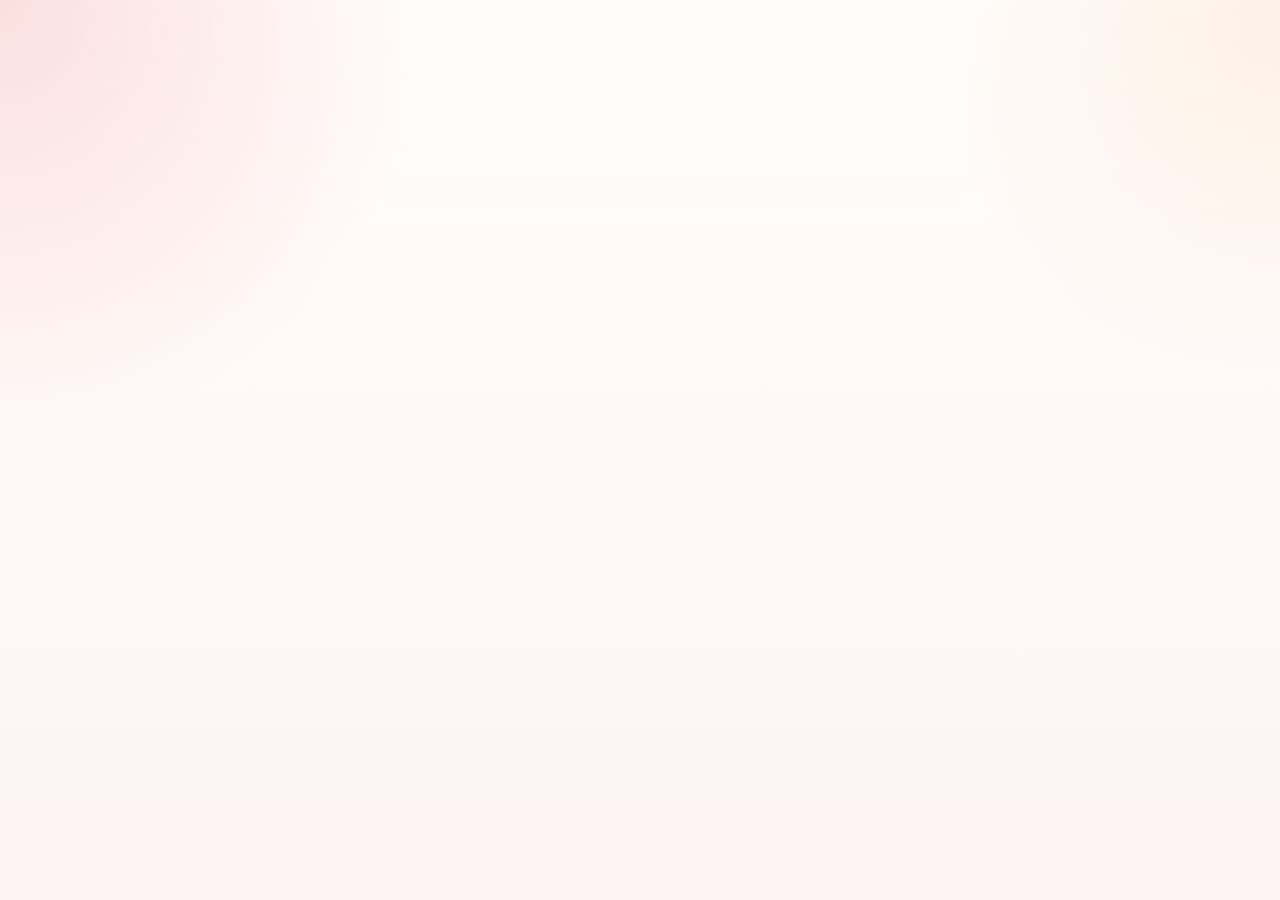
==== commit 09351c65: "Add files via upload" ====
--- a/docs/index.html
+++ b/docs/index.html
@@ -10,8 +10,8 @@
   <link rel="preconnect" href="https://fonts.gstatic.com" crossorigin>
   <style>@font-face{font-family:'Roboto';font-style:normal;font-weight:300;font-stretch:100%;font-display:swap;src:url(https://fonts.gstatic.com/s/roboto/v51/KFO7CnqEu92Fr1ME7kSn66aGLdTylUAMa3GUBGEe.woff2) format('woff2');unicode-range:U+0460-052F, U+1C80-1C8A, U+20B4, U+2DE0-2DFF, U+A640-A69F, U+FE2E-FE2F;}@font-face{font-family:'Roboto';font-style:normal;font-weight:300;font-stretch:100%;font-display:swap;src:url(https://fonts.gstatic.com/s/roboto/v51/KFO7CnqEu92Fr1ME7kSn66aGLdTylUAMa3iUBGEe.woff2) format('woff2');unicode-range:U+0301, U+0400-045F, U+0490-0491, U+04B0-04B1, U+2116;}@font-face{font-family:'Roboto';font-style:normal;font-weight:300;font-stretch:100%;font-display:swap;src:url(https://fonts.gstatic.com/s/roboto/v51/KFO7CnqEu92Fr1ME7kSn66aGLdTylUAMa3CUBGEe.woff2) format('woff2');unicode-range:U+1F00-1FFF;}@font-face{font-family:'Roboto';font-style:normal;font-weight:300;font-stretch:100%;font-display:swap;src:url(https://fonts.gstatic.com/s/roboto/v51/KFO7CnqEu92Fr1ME7kSn66aGLdTylUAMa3-UBGEe.woff2) format('woff2');unicode-range:U+0370-0377, U+037A-037F, U+0384-038A, U+038C, U+038E-03A1, U+03A3-03FF;}@font-face{font-family:'Roboto';font-style:normal;font-weight:300;font-stretch:100%;font-display:swap;src:url(https://fonts.gstatic.com/s/roboto/v51/KFO7CnqEu92Fr1ME7kSn66aGLdTylUAMawCUBGEe.woff2) format('woff2');unicode-range:U+0302-0303, U+0305, U+0307-0308, U+0310, U+0312, U+0315, U+031A, U+0326-0327, U+032C, U+032F-0330, U+0332-0333, U+0338, U+033A, U+0346, U+034D, U+0391-03A1, U+03A3-03A9, U+03B1-03C9, U+03D1, U+03D5-03D6, U+03F0-03F1, U+03F4-03F5, U+2016-2017, U+2034-2038, U+203C, U+2040, U+2043, U+2047, U+2050, U+2057, U+205F, U+2070-2071, U+2074-208E, U+2090-209C, U+20D0-20DC, U+20E1, U+20E5-20EF, U+2100-2112, U+2114-2115, U+2117-2121, U+2123-214F, U+2190, U+2192, U+2194-21AE, U+21B0-21E5, U+21F1-21F2, U+21F4-2211, U+2213-2214, U+2216-22FF, U+2308-230B, U+2310, U+2319, U+231C-2321, U+2336-237A, U+237C, U+2395, U+239B-23B7, U+23D0, U+23DC-23E1, U+2474-2475, U+25AF, U+25B3, U+25B7, U+25BD, U+25C1, U+25CA, U+25CC, U+25FB, U+266D-266F, U+27C0-27FF, U+2900-2AFF, U+2B0E-2B11, U+2B30-2B4C, U+2BFE, U+3030, U+FF5B, U+FF5D, U+1D400-1D7FF, U+1EE00-1EEFF;}@font-face{font-family:'Roboto';font-style:normal;font-weight:300;font-stretch:100%;font-display:swap;src:url(https://fonts.gstatic.com/s/roboto/v51/KFO7CnqEu92Fr1ME7kSn66aGLdTylUAMaxKUBGEe.woff2) format('woff2');unicode-range:U+0001-000C, U+000E-001F, U+007F-009F, U+20DD-20E0, U+20E2-20E4, U+2150-218F, U+2190, U+2192, U+2194-2199, U+21AF, U+21E6-21F0, U+21F3, U+2218-2219, U+2299, U+22C4-22C6, U+2300-243F, U+2440-244A, U+2460-24FF, U+25A0-27BF, U+2800-28FF, U+2921-2922, U+2981, U+29BF, U+29EB, U+2B00-2BFF, U+4DC0-4DFF, U+FFF9-FFFB, U+10140-1018E, U+10190-1019C, U+101A0, U+101D0-101FD, U+102E0-102FB, U+10E60-10E7E, U+1D2C0-1D2D3, U+1D2E0-1D37F, U+1F000-1F0FF, U+1F100-1F1AD, U+1F1E6-1F1FF, U+1F30D-1F30F, U+1F315, U+1F31C, U+1F31E, U+1F320-1F32C, U+1F336, U+1F378, U+1F37D, U+1F382, U+1F393-1F39F, U+1F3A7-1F3A8, U+1F3AC-1F3AF, U+1F3C2, U+1F3C4-1F3C6, U+1F3CA-1F3CE, U+1F3D4-1F3E0, U+1F3ED, U+1F3F1-1F3F3, U+1F3F5-1F3F7, U+1F408, U+1F415, U+1F41F, U+1F426, U+1F43F, U+1F441-1F442, U+1F444, U+1F446-1F449, U+1F44C-1F44E, U+1F453, U+1F46A, U+1F47D, U+1F4A3, U+1F4B0, U+1F4B3, U+1F4B9, U+1F4BB, U+1F4BF, U+1F4C8-1F4CB, U+1F4D6, U+1F4DA, U+1F4DF, U+1F4E3-1F4E6, U+1F4EA-1F4ED, U+1F4F7, U+1F4F9-1F4FB, U+1F4FD-1F4FE, U+1F503, U+1F507-1F50B, U+1F50D, U+1F512-1F513, U+1F53E-1F54A, U+1F54F-1F5FA, U+1F610, U+1F650-1F67F, U+1F687, U+1F68D, U+1F691, U+1F694, U+1F698, U+1F6AD, U+1F6B2, U+1F6B9-1F6BA, U+1F6BC, U+1F6C6-1F6CF, U+1F6D3-1F6D7, U+1F6E0-1F6EA, U+1F6F0-1F6F3, U+1F6F7-1F6FC, U+1F700-1F7FF, U+1F800-1F80B, U+1F810-1F847, U+1F850-1F859, U+1F860-1F887, U+1F890-1F8AD, U+1F8B0-1F8BB, U+1F8C0-1F8C1, U+1F900-1F90B, U+1F93B, U+1F946, U+1F984, U+1F996, U+1F9E9, U+1FA00-1FA6F, U+1FA70-1FA7C, U+1FA80-1FA89, U+1FA8F-1FAC6, U+1FACE-1FADC, U+1FADF-1FAE9, U+1FAF0-1FAF8, U+1FB00-1FBFF;}@font-face{font-family:'Roboto';font-style:normal;font-weight:300;font-stretch:100%;font-display:swap;src:url(https://fonts.gstatic.com/s/roboto/v51/KFO7CnqEu92Fr1ME7kSn66aGLdTylUAMa3OUBGEe.woff2) format('woff2');unicode-range:U+0102-0103, U+0110-0111, U+0128-0129, U+0168-0169, U+01A0-01A1, U+01AF-01B0, U+0300-0301, U+0303-0304, U+0308-0309, U+0323, U+0329, U+1EA0-1EF9, U+20AB;}@font-face{font-family:'Roboto';font-style:normal;font-weight:300;font-stretch:100%;font-display:swap;src:url(https://fonts.gstatic.com/s/roboto/v51/KFO7CnqEu92Fr1ME7kSn66aGLdTylUAMa3KUBGEe.woff2) format('woff2');unicode-range:U+0100-02BA, U+02BD-02C5, U+02C7-02CC, U+02CE-02D7, U+02DD-02FF, U+0304, U+0308, U+0329, U+1D00-1DBF, U+1E00-1E9F, U+1EF2-1EFF, U+2020, U+20A0-20AB, U+20AD-20C0, U+2113, U+2C60-2C7F, U+A720-A7FF;}@font-face{font-family:'Roboto';font-style:normal;font-weight:300;font-stretch:100%;font-display:swap;src:url(https://fonts.gstatic.com/s/roboto/v51/KFO7CnqEu92Fr1ME7kSn66aGLdTylUAMa3yUBA.woff2) format('woff2');unicode-range:U+0000-00FF, U+0131, U+0152-0153, U+02BB-02BC, U+02C6, U+02DA, U+02DC, U+0304, U+0308, U+0329, U+2000-206F, U+20AC, U+2122, U+2191, U+2193, U+2212, U+2215, U+FEFF, U+FFFD;}@font-face{font-family:'Roboto';font-style:normal;font-weight:400;font-stretch:100%;font-display:swap;src:url(https://fonts.gstatic.com/s/roboto/v51/KFO7CnqEu92Fr1ME7kSn66aGLdTylUAMa3GUBGEe.woff2) format('woff2');unicode-range:U+0460-052F, U+1C80-1C8A, U+20B4, U+2DE0-2DFF, U+A640-A69F, U+FE2E-FE2F;}@font-face{font-family:'Roboto';font-style:normal;font-weight:400;font-stretch:100%;font-display:swap;src:url(https://fonts.gstatic.com/s/roboto/v51/KFO7CnqEu92Fr1ME7kSn66aGLdTylUAMa3iUBGEe.woff2) format('woff2');unicode-range:U+0301, U+0400-045F, U+0490-0491, U+04B0-04B1, U+2116;}@font-face{font-family:'Roboto';font-style:normal;font-weight:400;font-stretch:100%;font-display:swap;src:url(https://fonts.gstatic.com/s/roboto/v51/KFO7CnqEu92Fr1ME7kSn66aGLdTylUAMa3CUBGEe.woff2) format('woff2');unicode-range:U+1F00-1FFF;}@font-face{font-family:'Roboto';font-style:normal;font-weight:400;font-stretch:100%;font-display:swap;src:url(https://fonts.gstatic.com/s/roboto/v51/KFO7CnqEu92Fr1ME7kSn66aGLdTylUAMa3-UBGEe.woff2) format('woff2');unicode-range:U+0370-0377, U+037A-037F, U+0384-038A, U+038C, U+038E-03A1, U+03A3-03FF;}@font-face{font-family:'Roboto';font-style:normal;font-weight:400;font-stretch:100%;font-display:swap;src:url(https://fonts.gstatic.com/s/roboto/v51/KFO7CnqEu92Fr1ME7kSn66aGLdTylUAMawCUBGEe.woff2) format('woff2');unicode-range:U+0302-0303, U+0305, U+0307-0308, U+0310, U+0312, U+0315, U+031A, U+0326-0327, U+032C, U+032F-0330, U+0332-0333, U+0338, U+033A, U+0346, U+034D, U+0391-03A1, U+03A3-03A9, U+03B1-03C9, U+03D1, U+03D5-03D6, U+03F0-03F1, U+03F4-03F5, U+2016-2017, U+2034-2038, U+203C, U+2040, U+2043, U+2047, U+2050, U+2057, U+205F, U+2070-2071, U+2074-208E, U+2090-209C, U+20D0-20DC, U+20E1, U+20E5-20EF, U+2100-2112, U+2114-2115, U+2117-2121, U+2123-214F, U+2190, U+2192, U+2194-21AE, U+21B0-21E5, U+21F1-21F2, U+21F4-2211, U+2213-2214, U+2216-22FF, U+2308-230B, U+2310, U+2319, U+231C-2321, U+2336-237A, U+237C, U+2395, U+239B-23B7, U+23D0, U+23DC-23E1, U+2474-2475, U+25AF, U+25B3, U+25B7, U+25BD, U+25C1, U+25CA, U+25CC, U+25FB, U+266D-266F, U+27C0-27FF, U+2900-2AFF, U+2B0E-2B11, U+2B30-2B4C, U+2BFE, U+3030, U+FF5B, U+FF5D, U+1D400-1D7FF, U+1EE00-1EEFF;}@font-face{font-family:'Roboto';font-style:normal;font-weight:400;font-stretch:100%;font-display:swap;src:url(https://fonts.gstatic.com/s/roboto/v51/KFO7CnqEu92Fr1ME7kSn66aGLdTylUAMaxKUBGEe.woff2) format('woff2');unicode-range:U+0001-000C, U+000E-001F, U+007F-009F, U+20DD-20E0, U+20E2-20E4, U+2150-218F, U+2190, U+2192, U+2194-2199, U+21AF, U+21E6-21F0, U+21F3, U+2218-2219, U+2299, U+22C4-22C6, U+2300-243F, U+2440-244A, U+2460-24FF, U+25A0-27BF, U+2800-28FF, U+2921-2922, U+2981, U+29BF, U+29EB, U+2B00-2BFF, U+4DC0-4DFF, U+FFF9-FFFB, U+10140-1018E, U+10190-1019C, U+101A0, U+101D0-101FD, U+102E0-102FB, U+10E60-10E7E, U+1D2C0-1D2D3, U+1D2E0-1D37F, U+1F000-1F0FF, U+1F100-1F1AD, U+1F1E6-1F1FF, U+1F30D-1F30F, U+1F315, U+1F31C, U+1F31E, U+1F320-1F32C, U+1F336, U+1F378, U+1F37D, U+1F382, U+1F393-1F39F, U+1F3A7-1F3A8, U+1F3AC-1F3AF, U+1F3C2, U+1F3C4-1F3C6, U+1F3CA-1F3CE, U+1F3D4-1F3E0, U+1F3ED, U+1F3F1-1F3F3, U+1F3F5-1F3F7, U+1F408, U+1F415, U+1F41F, U+1F426, U+1F43F, U+1F441-1F442, U+1F444, U+1F446-1F449, U+1F44C-1F44E, U+1F453, U+1F46A, U+1F47D, U+1F4A3, U+1F4B0, U+1F4B3, U+1F4B9, U+1F4BB, U+1F4BF, U+1F4C8-1F4CB, U+1F4D6, U+1F4DA, U+1F4DF, U+1F4E3-1F4E6, U+1F4EA-1F4ED, U+1F4F7, U+1F4F9-1F4FB, U+1F4FD-1F4FE, U+1F503, U+1F507-1F50B, U+1F50D, U+1F512-1F513, U+1F53E-1F54A, U+1F54F-1F5FA, U+1F610, U+1F650-1F67F, U+1F687, U+1F68D, U+1F691, U+1F694, U+1F698, U+1F6AD, U+1F6B2, U+1F6B9-1F6BA, U+1F6BC, U+1F6C6-1F6CF, U+1F6D3-1F6D7, U+1F6E0-1F6EA, U+1F6F0-1F6F3, U+1F6F7-1F6FC, U+1F700-1F7FF, U+1F800-1F80B, U+1F810-1F847, U+1F850-1F859, U+1F860-1F887, U+1F890-1F8AD, U+1F8B0-1F8BB, U+1F8C0-1F8C1, U+1F900-1F90B, U+1F93B, U+1F946, U+1F984, U+1F996, U+1F9E9, U+1FA00-1FA6F, U+1FA70-1FA7C, U+1FA80-1FA89, U+1FA8F-1FAC6, U+1FACE-1FADC, U+1FADF-1FAE9, U+1FAF0-1FAF8, U+1FB00-1FBFF;}@font-face{font-family:'Roboto';font-style:normal;font-weight:400;font-stretch:100%;font-display:swap;src:url(https://fonts.gstatic.com/s/roboto/v51/KFO7CnqEu92Fr1ME7kSn66aGLdTylUAMa3OUBGEe.woff2) format('woff2');unicode-range:U+0102-0103, U+0110-0111, U+0128-0129, U+0168-0169, U+01A0-01A1, U+01AF-01B0, U+0300-0301, U+0303-0304, U+0308-0309, U+0323, U+0329, U+1EA0-1EF9, U+20AB;}@font-face{font-family:'Roboto';font-style:normal;font-weight:400;font-stretch:100%;font-display:swap;src:url(https://fonts.gstatic.com/s/roboto/v51/KFO7CnqEu92Fr1ME7kSn66aGLdTylUAMa3KUBGEe.woff2) format('woff2');unicode-range:U+0100-02BA, U+02BD-02C5, U+02C7-02CC, U+02CE-02D7, U+02DD-02FF, U+0304, U+0308, U+0329, U+1D00-1DBF, U+1E00-1E9F, U+1EF2-1EFF, U+2020, U+20A0-20AB, U+20AD-20C0, U+2113, U+2C60-2C7F, U+A720-A7FF;}@font-face{font-family:'Roboto';font-style:normal;font-weight:400;font-stretch:100%;font-display:swap;src:url(https://fonts.gstatic.com/s/roboto/v51/KFO7CnqEu92Fr1ME7kSn66aGLdTylUAMa3yUBA.woff2) format('woff2');unicode-range:U+0000-00FF, U+0131, U+0152-0153, U+02BB-02BC, U+02C6, U+02DA, U+02DC, U+0304, U+0308, U+0329, U+2000-206F, U+20AC, U+2122, U+2191, U+2193, U+2212, U+2215, U+FEFF, U+FFFD;}@font-face{font-family:'Roboto';font-style:normal;font-weight:500;font-stretch:100%;font-display:swap;src:url(https://fonts.gstatic.com/s/roboto/v51/KFO7CnqEu92Fr1ME7kSn66aGLdTylUAMa3GUBGEe.woff2) format('woff2');unicode-range:U+0460-052F, U+1C80-1C8A, U+20B4, U+2DE0-2DFF, U+A640-A69F, U+FE2E-FE2F;}@font-face{font-family:'Roboto';font-style:normal;font-weight:500;font-stretch:100%;font-display:swap;src:url(https://fonts.gstatic.com/s/roboto/v51/KFO7CnqEu92Fr1ME7kSn66aGLdTylUAMa3iUBGEe.woff2) format('woff2');unicode-range:U+0301, U+0400-045F, U+0490-0491, U+04B0-04B1, U+2116;}@font-face{font-family:'Roboto';font-style:normal;font-weight:500;font-stretch:100%;font-display:swap;src:url(https://fonts.gstatic.com/s/roboto/v51/KFO7CnqEu92Fr1ME7kSn66aGLdTylUAMa3CUBGEe.woff2) format('woff2');unicode-range:U+1F00-1FFF;}@font-face{font-family:'Roboto';font-style:normal;font-weight:500;font-stretch:100%;font-display:swap;src:url(https://fonts.gstatic.com/s/roboto/v51/KFO7CnqEu92Fr1ME7kSn66aGLdTylUAMa3-UBGEe.woff2) format('woff2');unicode-range:U+0370-0377, U+037A-037F, U+0384-038A, U+038C, U+038E-03A1, U+03A3-03FF;}@font-face{font-family:'Roboto';font-style:normal;font-weight:500;font-stretch:100%;font-display:swap;src:url(https://fonts.gstatic.com/s/roboto/v51/KFO7CnqEu92Fr1ME7kSn66aGLdTylUAMawCUBGEe.woff2) format('woff2');unicode-range:U+0302-0303, U+0305, U+0307-0308, U+0310, U+0312, U+0315, U+031A, U+0326-0327, U+032C, U+032F-0330, U+0332-0333, U+0338, U+033A, U+0346, U+034D, U+0391-03A1, U+03A3-03A9, U+03B1-03C9, U+03D1, U+03D5-03D6, U+03F0-03F1, U+03F4-03F5, U+2016-2017, U+2034-2038, U+203C, U+2040, U+2043, U+2047, U+2050, U+2057, U+205F, U+2070-2071, U+2074-208E, U+2090-209C, U+20D0-20DC, U+20E1, U+20E5-20EF, U+2100-2112, U+2114-2115, U+2117-2121, U+2123-214F, U+2190, U+2192, U+2194-21AE, U+21B0-21E5, U+21F1-21F2, U+21F4-2211, U+2213-2214, U+2216-22FF, U+2308-230B, U+2310, U+2319, U+231C-2321, U+2336-237A, U+237C, U+2395, U+239B-23B7, U+23D0, U+23DC-23E1, U+2474-2475, U+25AF, U+25B3, U+25B7, U+25BD, U+25C1, U+25CA, U+25CC, U+25FB, U+266D-266F, U+27C0-27FF, U+2900-2AFF, U+2B0E-2B11, U+2B30-2B4C, U+2BFE, U+3030, U+FF5B, U+FF5D, U+1D400-1D7FF, U+1EE00-1EEFF;}@font-face{font-family:'Roboto';font-style:normal;font-weight:500;font-stretch:100%;font-display:swap;src:url(https://fonts.gstatic.com/s/roboto/v51/KFO7CnqEu92Fr1ME7kSn66aGLdTylUAMaxKUBGEe.woff2) format('woff2');unicode-range:U+0001-000C, U+000E-001F, U+007F-009F, U+20DD-20E0, U+20E2-20E4, U+2150-218F, U+2190, U+2192, U+2194-2199, U+21AF, U+21E6-21F0, U+21F3, U+2218-2219, U+2299, U+22C4-22C6, U+2300-243F, U+2440-244A, U+2460-24FF, U+25A0-27BF, U+2800-28FF, U+2921-2922, U+2981, U+29BF, U+29EB, U+2B00-2BFF, U+4DC0-4DFF, U+FFF9-FFFB, U+10140-1018E, U+10190-1019C, U+101A0, U+101D0-101FD, U+102E0-102FB, U+10E60-10E7E, U+1D2C0-1D2D3, U+1D2E0-1D37F, U+1F000-1F0FF, U+1F100-1F1AD, U+1F1E6-1F1FF, U+1F30D-1F30F, U+1F315, U+1F31C, U+1F31E, U+1F320-1F32C, U+1F336, U+1F378, U+1F37D, U+1F382, U+1F393-1F39F, U+1F3A7-1F3A8, U+1F3AC-1F3AF, U+1F3C2, U+1F3C4-1F3C6, U+1F3CA-1F3CE, U+1F3D4-1F3E0, U+1F3ED, U+1F3F1-1F3F3, U+1F3F5-1F3F7, U+1F408, U+1F415, U+1F41F, U+1F426, U+1F43F, U+1F441-1F442, U+1F444, U+1F446-1F449, U+1F44C-1F44E, U+1F453, U+1F46A, U+1F47D, U+1F4A3, U+1F4B0, U+1F4B3, U+1F4B9, U+1F4BB, U+1F4BF, U+1F4C8-1F4CB, U+1F4D6, U+1F4DA, U+1F4DF, U+1F4E3-1F4E6, U+1F4EA-1F4ED, U+1F4F7, U+1F4F9-1F4FB, U+1F4FD-1F4FE, U+1F503, U+1F507-1F50B, U+1F50D, U+1F512-1F513, U+1F53E-1F54A, U+1F54F-1F5FA, U+1F610, U+1F650-1F67F, U+1F687, U+1F68D, U+1F691, U+1F694, U+1F698, U+1F6AD, U+1F6B2, U+1F6B9-1F6BA, U+1F6BC, U+1F6C6-1F6CF, U+1F6D3-1F6D7, U+1F6E0-1F6EA, U+1F6F0-1F6F3, U+1F6F7-1F6FC, U+1F700-1F7FF, U+1F800-1F80B, U+1F810-1F847, U+1F850-1F859, U+1F860-1F887, U+1F890-1F8AD, U+1F8B0-1F8BB, U+1F8C0-1F8C1, U+1F900-1F90B, U+1F93B, U+1F946, U+1F984, U+1F996, U+1F9E9, U+1FA00-1FA6F, U+1FA70-1FA7C, U+1FA80-1FA89, U+1FA8F-1FAC6, U+1FACE-1FADC, U+1FADF-1FAE9, U+1FAF0-1FAF8, U+1FB00-1FBFF;}@font-face{font-family:'Roboto';font-style:normal;font-weight:500;font-stretch:100%;font-display:swap;src:url(https://fonts.gstatic.com/s/roboto/v51/KFO7CnqEu92Fr1ME7kSn66aGLdTylUAMa3OUBGEe.woff2) format('woff2');unicode-range:U+0102-0103, U+0110-0111, U+0128-0129, U+0168-0169, U+01A0-01A1, U+01AF-01B0, U+0300-0301, U+0303-0304, U+0308-0309, U+0323, U+0329, U+1EA0-1EF9, U+20AB;}@font-face{font-family:'Roboto';font-style:normal;font-weight:500;font-stretch:100%;font-display:swap;src:url(https://fonts.gstatic.com/s/roboto/v51/KFO7CnqEu92Fr1ME7kSn66aGLdTylUAMa3KUBGEe.woff2) format('woff2');unicode-range:U+0100-02BA, U+02BD-02C5, U+02C7-02CC, U+02CE-02D7, U+02DD-02FF, U+0304, U+0308, U+0329, U+1D00-1DBF, U+1E00-1E9F, U+1EF2-1EFF, U+2020, U+20A0-20AB, U+20AD-20C0, U+2113, U+2C60-2C7F, U+A720-A7FF;}@font-face{font-family:'Roboto';font-style:normal;font-weight:500;font-stretch:100%;font-display:swap;src:url(https://fonts.gstatic.com/s/roboto/v51/KFO7CnqEu92Fr1ME7kSn66aGLdTylUAMa3yUBA.woff2) format('woff2');unicode-range:U+0000-00FF, U+0131, U+0152-0153, U+02BB-02BC, U+02C6, U+02DA, U+02DC, U+0304, U+0308, U+0329, U+2000-206F, U+20AC, U+2122, U+2191, U+2193, U+2212, U+2215, U+FEFF, U+FFFD;}</style>
   <style>@font-face{font-family:'Material Icons';font-style:normal;font-weight:400;src:url(https://fonts.gstatic.com/s/materialicons/v145/flUhRq6tzZclQEJ-Vdg-IuiaDsNc.woff2) format('woff2');}.material-icons{font-family:'Material Icons';font-weight:normal;font-style:normal;font-size:24px;line-height:1;letter-spacing:normal;text-transform:none;display:inline-block;white-space:nowrap;word-wrap:normal;direction:ltr;-webkit-font-feature-settings:'liga';-webkit-font-smoothing:antialiased;}</style>
-<style>html{height:100%;--mat-sys-background:light-dark(#faf9fd, #121316);--mat-sys-error:light-dark(#ba1a1a, #ffb4ab);--mat-sys-error-container:light-dark(#ffdad6, #93000a);--mat-sys-inverse-on-surface:light-dark(#f2f0f4, #2f3033);--mat-sys-inverse-primary:light-dark(#abc7ff, #005cbb);--mat-sys-inverse-surface:light-dark(#2f3033, #e3e2e6);--mat-sys-on-background:light-dark(#1a1b1f, #e3e2e6);--mat-sys-on-error:light-dark(#ffffff, #690005);--mat-sys-on-error-container:light-dark(#93000a, #ffdad6);--mat-sys-on-primary:light-dark(#ffffff, #002f65);--mat-sys-on-primary-container:light-dark(#00458f, #d7e3ff);--mat-sys-on-primary-fixed:light-dark(#001b3f, #001b3f);--mat-sys-on-primary-fixed-variant:light-dark(#00458f, #00458f);--mat-sys-on-secondary:light-dark(#ffffff, #283041);--mat-sys-on-secondary-container:light-dark(#3e4759, #dae2f9);--mat-sys-on-secondary-fixed:light-dark(#131c2b, #131c2b);--mat-sys-on-secondary-fixed-variant:light-dark(#3e4759, #3e4759);--mat-sys-on-surface:light-dark(#1a1b1f, #e3e2e6);--mat-sys-on-surface-variant:light-dark(#44474e, #e0e2ec);--mat-sys-on-tertiary:light-dark(#ffffff, #0001ac);--mat-sys-on-tertiary-container:light-dark(#0000ef, #e0e0ff);--mat-sys-on-tertiary-fixed:light-dark(#00006e, #00006e);--mat-sys-on-tertiary-fixed-variant:light-dark(#0000ef, #0000ef);--mat-sys-outline:light-dark(#74777f, #8e9099);--mat-sys-outline-variant:light-dark(#c4c6d0, #44474e);--mat-sys-primary:light-dark(#005cbb, #abc7ff);--mat-sys-primary-container:light-dark(#d7e3ff, #00458f);--mat-sys-primary-fixed:light-dark(#d7e3ff, #d7e3ff);--mat-sys-primary-fixed-dim:light-dark(#abc7ff, #abc7ff);--mat-sys-scrim:light-dark(#000000, #000000);--mat-sys-secondary:light-dark(#565e71, #bec6dc);--mat-sys-secondary-container:light-dark(#dae2f9, #3e4759);--mat-sys-secondary-fixed:light-dark(#dae2f9, #dae2f9);--mat-sys-secondary-fixed-dim:light-dark(#bec6dc, #bec6dc);--mat-sys-shadow:light-dark(#000000, #000000);--mat-sys-surface:light-dark(#faf9fd, #121316);--mat-sys-surface-bright:light-dark(#faf9fd, #38393c);--mat-sys-surface-container:light-dark(#efedf0, #1f2022);--mat-sys-surface-container-high:light-dark(#e9e7eb, #292a2c);--mat-sys-surface-container-highest:light-dark(#e3e2e6, #343537);--mat-sys-surface-container-low:light-dark(#f4f3f6, #1a1b1f);--mat-sys-surface-container-lowest:light-dark(#ffffff, #0d0e11);--mat-sys-surface-dim:light-dark(#dbd9dd, #121316);--mat-sys-surface-tint:light-dark(#005cbb, #abc7ff);--mat-sys-surface-variant:light-dark(#e0e2ec, #44474e);--mat-sys-tertiary:light-dark(#343dff, #bec2ff);--mat-sys-tertiary-container:light-dark(#e0e0ff, #0000ef);--mat-sys-tertiary-fixed:light-dark(#e0e0ff, #e0e0ff);--mat-sys-tertiary-fixed-dim:light-dark(#bec2ff, #bec2ff);--mat-sys-neutral-variant20:#2d3038;--mat-sys-neutral10:#1a1b1f;--mat-sys-level0:0px 0px 0px 0px rgba(0, 0, 0, .2), 0px 0px 0px 0px rgba(0, 0, 0, .14), 0px 0px 0px 0px rgba(0, 0, 0, .12);--mat-sys-level1:0px 2px 1px -1px rgba(0, 0, 0, .2), 0px 1px 1px 0px rgba(0, 0, 0, .14), 0px 1px 3px 0px rgba(0, 0, 0, .12);--mat-sys-level2:0px 3px 3px -2px rgba(0, 0, 0, .2), 0px 3px 4px 0px rgba(0, 0, 0, .14), 0px 1px 8px 0px rgba(0, 0, 0, .12);--mat-sys-level3:0px 3px 5px -1px rgba(0, 0, 0, .2), 0px 6px 10px 0px rgba(0, 0, 0, .14), 0px 1px 18px 0px rgba(0, 0, 0, .12);--mat-sys-level4:0px 5px 5px -3px rgba(0, 0, 0, .2), 0px 8px 10px 1px rgba(0, 0, 0, .14), 0px 3px 14px 2px rgba(0, 0, 0, .12);--mat-sys-level5:0px 7px 8px -4px rgba(0, 0, 0, .2), 0px 12px 17px 2px rgba(0, 0, 0, .14), 0px 5px 22px 4px rgba(0, 0, 0, .12);--mat-sys-body-large:400 1rem / 1.5rem Roboto;--mat-sys-body-large-font:Roboto;--mat-sys-body-large-line-height:1.5rem;--mat-sys-body-large-size:1rem;--mat-sys-body-large-tracking:.031rem;--mat-sys-body-large-weight:400;--mat-sys-body-medium:400 .875rem / 1.25rem Roboto;--mat-sys-body-medium-font:Roboto;--mat-sys-body-medium-line-height:1.25rem;--mat-sys-body-medium-size:.875rem;--mat-sys-body-medium-tracking:.016rem;--mat-sys-body-medium-weight:400;--mat-sys-body-small:400 .75rem / 1rem Roboto;--mat-sys-body-small-font:Roboto;--mat-sys-body-small-line-height:1rem;--mat-sys-body-small-size:.75rem;--mat-sys-body-small-tracking:.025rem;--mat-sys-body-small-weight:400;--mat-sys-display-large:400 3.562rem / 4rem Roboto;--mat-sys-display-large-font:Roboto;--mat-sys-display-large-line-height:4rem;--mat-sys-display-large-size:3.562rem;--mat-sys-display-large-tracking:-.016rem;--mat-sys-display-large-weight:400;--mat-sys-display-medium:400 2.812rem / 3.25rem Roboto;--mat-sys-display-medium-font:Roboto;--mat-sys-display-medium-line-height:3.25rem;--mat-sys-display-medium-size:2.812rem;--mat-sys-display-medium-tracking:0;--mat-sys-display-medium-weight:400;--mat-sys-display-small:400 2.25rem / 2.75rem Roboto;--mat-sys-display-small-font:Roboto;--mat-sys-display-small-line-height:2.75rem;--mat-sys-display-small-size:2.25rem;--mat-sys-display-small-tracking:0;--mat-sys-display-small-weight:400;--mat-sys-headline-large:400 2rem / 2.5rem Roboto;--mat-sys-headline-large-font:Roboto;--mat-sys-headline-large-line-height:2.5rem;--mat-sys-headline-large-size:2rem;--mat-sys-headline-large-tracking:0;--mat-sys-headline-large-weight:400;--mat-sys-headline-medium:400 1.75rem / 2.25rem Roboto;--mat-sys-headline-medium-font:Roboto;--mat-sys-headline-medium-line-height:2.25rem;--mat-sys-headline-medium-size:1.75rem;--mat-sys-headline-medium-tracking:0;--mat-sys-headline-medium-weight:400;--mat-sys-headline-small:400 1.5rem / 2rem Roboto;--mat-sys-headline-small-font:Roboto;--mat-sys-headline-small-line-height:2rem;--mat-sys-headline-small-size:1.5rem;--mat-sys-headline-small-tracking:0;--mat-sys-headline-small-weight:400;--mat-sys-label-large:500 .875rem / 1.25rem Roboto;--mat-sys-label-large-font:Roboto;--mat-sys-label-large-line-height:1.25rem;--mat-sys-label-large-size:.875rem;--mat-sys-label-large-tracking:.006rem;--mat-sys-label-large-weight:500;--mat-sys-label-large-weight-prominent:700;--mat-sys-label-medium:500 .75rem / 1rem Roboto;--mat-sys-label-medium-font:Roboto;--mat-sys-label-medium-line-height:1rem;--mat-sys-label-medium-size:.75rem;--mat-sys-label-medium-tracking:.031rem;--mat-sys-label-medium-weight:500;--mat-sys-label-medium-weight-prominent:700;--mat-sys-label-small:500 .688rem / 1rem Roboto;--mat-sys-label-small-font:Roboto;--mat-sys-label-small-line-height:1rem;--mat-sys-label-small-size:.688rem;--mat-sys-label-small-tracking:.031rem;--mat-sys-label-small-weight:500;--mat-sys-title-large:400 1.375rem / 1.75rem Roboto;--mat-sys-title-large-font:Roboto;--mat-sys-title-large-line-height:1.75rem;--mat-sys-title-large-size:1.375rem;--mat-sys-title-large-tracking:0;--mat-sys-title-large-weight:400;--mat-sys-title-medium:500 1rem / 1.5rem Roboto;--mat-sys-title-medium-font:Roboto;--mat-sys-title-medium-line-height:1.5rem;--mat-sys-title-medium-size:1rem;--mat-sys-title-medium-tracking:.009rem;--mat-sys-title-medium-weight:500;--mat-sys-title-small:500 .875rem / 1.25rem Roboto;--mat-sys-title-small-font:Roboto;--mat-sys-title-small-line-height:1.25rem;--mat-sys-title-small-size:.875rem;--mat-sys-title-small-tracking:.006rem;--mat-sys-title-small-weight:500;--mat-sys-corner-extra-large:28px;--mat-sys-corner-extra-large-top:28px 28px 0 0;--mat-sys-corner-extra-small:4px;--mat-sys-corner-extra-small-top:4px 4px 0 0;--mat-sys-corner-full:9999px;--mat-sys-corner-large:16px;--mat-sys-corner-large-end:0 16px 16px 0;--mat-sys-corner-large-start:16px 0 0 16px;--mat-sys-corner-large-top:16px 16px 0 0;--mat-sys-corner-medium:12px;--mat-sys-corner-none:0;--mat-sys-corner-small:8px;--mat-sys-dragged-state-layer-opacity:.16;--mat-sys-focus-state-layer-opacity:.12;--mat-sys-hover-state-layer-opacity:.08;--mat-sys-pressed-state-layer-opacity:.12}body{color-scheme:light;background-color:var(--mat-sys-surface);color:var(--mat-sys-on-surface);font:var(--mat-sys-body-medium);margin:0;height:100%}</style><link rel="stylesheet" href="styles-OPUTW5UJ.css" media="print" onload="this.media='all'"><noscript><link rel="stylesheet" href="styles-OPUTW5UJ.css"></noscript></head>
+<style>html{height:100%;--mat-sys-background:light-dark(#fff8f6, #181211);--mat-sys-error:light-dark(#ba1a1a, #ffb4ab);--mat-sys-error-container:light-dark(#ffdad6, #93000a);--mat-sys-inverse-on-surface:light-dark(#fbeeec, #362f2e);--mat-sys-inverse-primary:light-dark(#ffb4a8, #c00100);--mat-sys-inverse-surface:light-dark(#362f2e, #ede0dd);--mat-sys-on-background:light-dark(#201a19, #ede0dd);--mat-sys-on-error:light-dark(#ffffff, #690005);--mat-sys-on-error-container:light-dark(#93000a, #ffdad6);--mat-sys-on-primary:light-dark(#ffffff, #690100);--mat-sys-on-primary-container:light-dark(#930100, #ffdad4);--mat-sys-on-primary-fixed:light-dark(#410000, #410000);--mat-sys-on-primary-fixed-variant:light-dark(#930100, #930100);--mat-sys-on-secondary:light-dark(#ffffff, #442925);--mat-sys-on-secondary-container:light-dark(#5d3f3b, #ffdad4);--mat-sys-on-secondary-fixed:light-dark(#2c1512, #2c1512);--mat-sys-on-secondary-fixed-variant:light-dark(#5d3f3b, #5d3f3b);--mat-sys-on-surface:light-dark(#201a19, #ede0dd);--mat-sys-on-surface-variant:light-dark(#534341, #f5ddda);--mat-sys-on-tertiary:light-dark(#ffffff, #502400);--mat-sys-on-tertiary-container:light-dark(#723600, #ffdcc7);--mat-sys-on-tertiary-fixed:light-dark(#311300, #311300);--mat-sys-on-tertiary-fixed-variant:light-dark(#723600, #723600);--mat-sys-outline:light-dark(#857370, #a08c89);--mat-sys-outline-variant:light-dark(#d8c2be, #534341);--mat-sys-primary:light-dark(#c00100, #ffb4a8);--mat-sys-primary-container:light-dark(#ffdad4, #930100);--mat-sys-primary-fixed:light-dark(#ffdad4, #ffdad4);--mat-sys-primary-fixed-dim:light-dark(#ffb4a8, #ffb4a8);--mat-sys-scrim:light-dark(#000000, #000000);--mat-sys-secondary:light-dark(#775651, #e7bdb6);--mat-sys-secondary-container:light-dark(#ffdad4, #5d3f3b);--mat-sys-secondary-fixed:light-dark(#ffdad4, #ffdad4);--mat-sys-secondary-fixed-dim:light-dark(#e7bdb6, #e7bdb6);--mat-sys-shadow:light-dark(#000000, #000000);--mat-sys-surface:light-dark(#fff8f6, #181211);--mat-sys-surface-bright:light-dark(#fff8f6, #3f3737);--mat-sys-surface-container:light-dark(#f9ebe9, #251e1d);--mat-sys-surface-container-high:light-dark(#f3e5e4, #302828);--mat-sys-surface-container-highest:light-dark(#ede0dd, #3b3332);--mat-sys-surface-container-low:light-dark(#fef1ef, #201a19);--mat-sys-surface-container-lowest:light-dark(#ffffff, #130d0c);--mat-sys-surface-dim:light-dark(#e4d7d6, #181211);--mat-sys-surface-tint:light-dark(#c00100, #ffb4a8);--mat-sys-surface-variant:light-dark(#f5ddda, #534341);--mat-sys-tertiary:light-dark(#964900, #ffb787);--mat-sys-tertiary-container:light-dark(#ffdcc7, #723600);--mat-sys-tertiary-fixed:light-dark(#ffdcc7, #ffdcc7);--mat-sys-tertiary-fixed-dim:light-dark(#ffb787, #ffb787);--mat-sys-neutral-variant20:#3b2d2b;--mat-sys-neutral10:#201a19;--mat-sys-level0:0px 0px 0px 0px rgba(0, 0, 0, .2), 0px 0px 0px 0px rgba(0, 0, 0, .14), 0px 0px 0px 0px rgba(0, 0, 0, .12);--mat-sys-level1:0px 2px 1px -1px rgba(0, 0, 0, .2), 0px 1px 1px 0px rgba(0, 0, 0, .14), 0px 1px 3px 0px rgba(0, 0, 0, .12);--mat-sys-level2:0px 3px 3px -2px rgba(0, 0, 0, .2), 0px 3px 4px 0px rgba(0, 0, 0, .14), 0px 1px 8px 0px rgba(0, 0, 0, .12);--mat-sys-level3:0px 3px 5px -1px rgba(0, 0, 0, .2), 0px 6px 10px 0px rgba(0, 0, 0, .14), 0px 1px 18px 0px rgba(0, 0, 0, .12);--mat-sys-level4:0px 5px 5px -3px rgba(0, 0, 0, .2), 0px 8px 10px 1px rgba(0, 0, 0, .14), 0px 3px 14px 2px rgba(0, 0, 0, .12);--mat-sys-level5:0px 7px 8px -4px rgba(0, 0, 0, .2), 0px 12px 17px 2px rgba(0, 0, 0, .14), 0px 5px 22px 4px rgba(0, 0, 0, .12);--mat-sys-body-large:400 1rem / 1.5rem Roboto;--mat-sys-body-large-font:Roboto;--mat-sys-body-large-line-height:1.5rem;--mat-sys-body-large-size:1rem;--mat-sys-body-large-tracking:.031rem;--mat-sys-body-large-weight:400;--mat-sys-body-medium:400 .875rem / 1.25rem Roboto;--mat-sys-body-medium-font:Roboto;--mat-sys-body-medium-line-height:1.25rem;--mat-sys-body-medium-size:.875rem;--mat-sys-body-medium-tracking:.016rem;--mat-sys-body-medium-weight:400;--mat-sys-body-small:400 .75rem / 1rem Roboto;--mat-sys-body-small-font:Roboto;--mat-sys-body-small-line-height:1rem;--mat-sys-body-small-size:.75rem;--mat-sys-body-small-tracking:.025rem;--mat-sys-body-small-weight:400;--mat-sys-display-large:400 3.562rem / 4rem Roboto;--mat-sys-display-large-font:Roboto;--mat-sys-display-large-line-height:4rem;--mat-sys-display-large-size:3.562rem;--mat-sys-display-large-tracking:-.016rem;--mat-sys-display-large-weight:400;--mat-sys-display-medium:400 2.812rem / 3.25rem Roboto;--mat-sys-display-medium-font:Roboto;--mat-sys-display-medium-line-height:3.25rem;--mat-sys-display-medium-size:2.812rem;--mat-sys-display-medium-tracking:0;--mat-sys-display-medium-weight:400;--mat-sys-display-small:400 2.25rem / 2.75rem Roboto;--mat-sys-display-small-font:Roboto;--mat-sys-display-small-line-height:2.75rem;--mat-sys-display-small-size:2.25rem;--mat-sys-display-small-tracking:0;--mat-sys-display-small-weight:400;--mat-sys-headline-large:400 2rem / 2.5rem Roboto;--mat-sys-headline-large-font:Roboto;--mat-sys-headline-large-line-height:2.5rem;--mat-sys-headline-large-size:2rem;--mat-sys-headline-large-tracking:0;--mat-sys-headline-large-weight:400;--mat-sys-headline-medium:400 1.75rem / 2.25rem Roboto;--mat-sys-headline-medium-font:Roboto;--mat-sys-headline-medium-line-height:2.25rem;--mat-sys-headline-medium-size:1.75rem;--mat-sys-headline-medium-tracking:0;--mat-sys-headline-medium-weight:400;--mat-sys-headline-small:400 1.5rem / 2rem Roboto;--mat-sys-headline-small-font:Roboto;--mat-sys-headline-small-line-height:2rem;--mat-sys-headline-small-size:1.5rem;--mat-sys-headline-small-tracking:0;--mat-sys-headline-small-weight:400;--mat-sys-label-large:500 .875rem / 1.25rem Roboto;--mat-sys-label-large-font:Roboto;--mat-sys-label-large-line-height:1.25rem;--mat-sys-label-large-size:.875rem;--mat-sys-label-large-tracking:.006rem;--mat-sys-label-large-weight:500;--mat-sys-label-large-weight-prominent:700;--mat-sys-label-medium:500 .75rem / 1rem Roboto;--mat-sys-label-medium-font:Roboto;--mat-sys-label-medium-line-height:1rem;--mat-sys-label-medium-size:.75rem;--mat-sys-label-medium-tracking:.031rem;--mat-sys-label-medium-weight:500;--mat-sys-label-medium-weight-prominent:700;--mat-sys-label-small:500 .688rem / 1rem Roboto;--mat-sys-label-small-font:Roboto;--mat-sys-label-small-line-height:1rem;--mat-sys-label-small-size:.688rem;--mat-sys-label-small-tracking:.031rem;--mat-sys-label-small-weight:500;--mat-sys-title-large:400 1.375rem / 1.75rem Roboto;--mat-sys-title-large-font:Roboto;--mat-sys-title-large-line-height:1.75rem;--mat-sys-title-large-size:1.375rem;--mat-sys-title-large-tracking:0;--mat-sys-title-large-weight:400;--mat-sys-title-medium:500 1rem / 1.5rem Roboto;--mat-sys-title-medium-font:Roboto;--mat-sys-title-medium-line-height:1.5rem;--mat-sys-title-medium-size:1rem;--mat-sys-title-medium-tracking:.009rem;--mat-sys-title-medium-weight:500;--mat-sys-title-small:500 .875rem / 1.25rem Roboto;--mat-sys-title-small-font:Roboto;--mat-sys-title-small-line-height:1.25rem;--mat-sys-title-small-size:.875rem;--mat-sys-title-small-tracking:.006rem;--mat-sys-title-small-weight:500;--mat-sys-corner-extra-large:28px;--mat-sys-corner-extra-large-top:28px 28px 0 0;--mat-sys-corner-extra-small:4px;--mat-sys-corner-extra-small-top:4px 4px 0 0;--mat-sys-corner-full:9999px;--mat-sys-corner-large:16px;--mat-sys-corner-large-end:0 16px 16px 0;--mat-sys-corner-large-start:16px 0 0 16px;--mat-sys-corner-large-top:16px 16px 0 0;--mat-sys-corner-medium:12px;--mat-sys-corner-none:0;--mat-sys-corner-small:8px;--mat-sys-dragged-state-layer-opacity:.16;--mat-sys-focus-state-layer-opacity:.12;--mat-sys-hover-state-layer-opacity:.08;--mat-sys-pressed-state-layer-opacity:.12}:root{--brand-primary:#dd3333;--brand-primary-strong:#a12626;--brand-primary-soft:#ffe1e1;--brand-primary-surface:#fff6f4;--brand-ink:#321414;--brand-outline:rgba(117, 31, 31, .18);--brand-shadow:0 20px 45px rgba(132, 30, 30, .14);--mat-sys-primary:var(--brand-primary);--mat-sys-on-primary:#ffffff;--mat-sys-primary-container:#ffd9d6;--mat-sys-on-primary-container:#4c0b0e;--mat-sys-secondary-container:#ffe7dc;--mat-sys-on-secondary-container:#42210b;--mat-sys-surface:#fffaf8;--mat-sys-surface-dim:#f4e5e2;--mat-sys-surface-bright:#fffdfc;--mat-sys-surface-container-low:#fff4f1;--mat-sys-surface-container:#fff0ec;--mat-sys-surface-container-high:#f8e8e5;--mat-sys-surface-container-highest:#f2dfdc;--mat-sys-outline:#c89c9c;--mat-sys-outline-variant:#e7c7c5;--mat-sys-on-surface:#2d1717;--mat-sys-on-surface-variant:#6f5252}body{color-scheme:light;background:radial-gradient(circle at top left,rgba(221,51,51,.14),transparent 28%),radial-gradient(circle at top right,rgba(240,180,111,.16),transparent 24%),linear-gradient(180deg,#fffdfc 0%,var(--mat-sys-surface) 28%,#fdf4f3 100%);color:var(--mat-sys-on-surface);font:var(--mat-sys-body-medium);font-family:Avenir Next,Segoe UI,sans-serif;margin:0;height:100%}*{box-sizing:border-box}</style><link rel="stylesheet" href="styles-225PDSMR.css" media="print" onload="this.media='all'"><noscript><link rel="stylesheet" href="styles-225PDSMR.css"></noscript></head>
 <body>
   <app-root></app-root>
-<link rel="modulepreload" href="chunk-S5DTFGKV.js"><link rel="modulepreload" href="chunk-4PA7NNAL.js"><script src="main-ET7GPLYN.js" type="module"></script></body>
+<link rel="modulepreload" href="chunk-S5DTFGKV.js"><link rel="modulepreload" href="chunk-4PA7NNAL.js"><script src="main-C5JEJVTZ.js" type="module"></script></body>
 </html>
--- a/docs/styles-225PDSMR.css
+++ b/docs/styles-225PDSMR.css
@@ -0,0 +1 @@
+html{height:100%;--mat-sys-background: light-dark(#fff8f6, #181211);--mat-sys-error: light-dark(#ba1a1a, #ffb4ab);--mat-sys-error-container: light-dark(#ffdad6, #93000a);--mat-sys-inverse-on-surface: light-dark(#fbeeec, #362f2e);--mat-sys-inverse-primary: light-dark(#ffb4a8, #c00100);--mat-sys-inverse-surface: light-dark(#362f2e, #ede0dd);--mat-sys-on-background: light-dark(#201a19, #ede0dd);--mat-sys-on-error: light-dark(#ffffff, #690005);--mat-sys-on-error-container: light-dark(#93000a, #ffdad6);--mat-sys-on-primary: light-dark(#ffffff, #690100);--mat-sys-on-primary-container: light-dark(#930100, #ffdad4);--mat-sys-on-primary-fixed: light-dark(#410000, #410000);--mat-sys-on-primary-fixed-variant: light-dark(#930100, #930100);--mat-sys-on-secondary: light-dark(#ffffff, #442925);--mat-sys-on-secondary-container: light-dark(#5d3f3b, #ffdad4);--mat-sys-on-secondary-fixed: light-dark(#2c1512, #2c1512);--mat-sys-on-secondary-fixed-variant: light-dark(#5d3f3b, #5d3f3b);--mat-sys-on-surface: light-dark(#201a19, #ede0dd);--mat-sys-on-surface-variant: light-dark(#534341, #f5ddda);--mat-sys-on-tertiary: light-dark(#ffffff, #502400);--mat-sys-on-tertiary-container: light-dark(#723600, #ffdcc7);--mat-sys-on-tertiary-fixed: light-dark(#311300, #311300);--mat-sys-on-tertiary-fixed-variant: light-dark(#723600, #723600);--mat-sys-outline: light-dark(#857370, #a08c89);--mat-sys-outline-variant: light-dark(#d8c2be, #534341);--mat-sys-primary: light-dark(#c00100, #ffb4a8);--mat-sys-primary-container: light-dark(#ffdad4, #930100);--mat-sys-primary-fixed: light-dark(#ffdad4, #ffdad4);--mat-sys-primary-fixed-dim: light-dark(#ffb4a8, #ffb4a8);--mat-sys-scrim: light-dark(#000000, #000000);--mat-sys-secondary: light-dark(#775651, #e7bdb6);--mat-sys-secondary-container: light-dark(#ffdad4, #5d3f3b);--mat-sys-secondary-fixed: light-dark(#ffdad4, #ffdad4);--mat-sys-secondary-fixed-dim: light-dark(#e7bdb6, #e7bdb6);--mat-sys-shadow: light-dark(#000000, #000000);--mat-sys-surface: light-dark(#fff8f6, #181211);--mat-sys-surface-bright: light-dark(#fff8f6, #3f3737);--mat-sys-surface-container: light-dark(#f9ebe9, #251e1d);--mat-sys-surface-container-high: light-dark(#f3e5e4, #302828);--mat-sys-surface-container-highest: light-dark(#ede0dd, #3b3332);--mat-sys-surface-container-low: light-dark(#fef1ef, #201a19);--mat-sys-surface-container-lowest: light-dark(#ffffff, #130d0c);--mat-sys-surface-dim: light-dark(#e4d7d6, #181211);--mat-sys-surface-tint: light-dark(#c00100, #ffb4a8);--mat-sys-surface-variant: light-dark(#f5ddda, #534341);--mat-sys-tertiary: light-dark(#964900, #ffb787);--mat-sys-tertiary-container: light-dark(#ffdcc7, #723600);--mat-sys-tertiary-fixed: light-dark(#ffdcc7, #ffdcc7);--mat-sys-tertiary-fixed-dim: light-dark(#ffb787, #ffb787);--mat-sys-neutral-variant20: #3b2d2b;--mat-sys-neutral10: #201a19;--mat-sys-level0: 0px 0px 0px 0px rgba(0, 0, 0, .2), 0px 0px 0px 0px rgba(0, 0, 0, .14), 0px 0px 0px 0px rgba(0, 0, 0, .12);--mat-sys-level1: 0px 2px 1px -1px rgba(0, 0, 0, .2), 0px 1px 1px 0px rgba(0, 0, 0, .14), 0px 1px 3px 0px rgba(0, 0, 0, .12);--mat-sys-level2: 0px 3px 3px -2px rgba(0, 0, 0, .2), 0px 3px 4px 0px rgba(0, 0, 0, .14), 0px 1px 8px 0px rgba(0, 0, 0, .12);--mat-sys-level3: 0px 3px 5px -1px rgba(0, 0, 0, .2), 0px 6px 10px 0px rgba(0, 0, 0, .14), 0px 1px 18px 0px rgba(0, 0, 0, .12);--mat-sys-level4: 0px 5px 5px -3px rgba(0, 0, 0, .2), 0px 8px 10px 1px rgba(0, 0, 0, .14), 0px 3px 14px 2px rgba(0, 0, 0, .12);--mat-sys-level5: 0px 7px 8px -4px rgba(0, 0, 0, .2), 0px 12px 17px 2px rgba(0, 0, 0, .14), 0px 5px 22px 4px rgba(0, 0, 0, .12);--mat-sys-body-large: 400 1rem / 1.5rem Roboto;--mat-sys-body-large-font: Roboto;--mat-sys-body-large-line-height: 1.5rem;--mat-sys-body-large-size: 1rem;--mat-sys-body-large-tracking: .031rem;--mat-sys-body-large-weight: 400;--mat-sys-body-medium: 400 .875rem / 1.25rem Roboto;--mat-sys-body-medium-font: Roboto;--mat-sys-body-medium-line-height: 1.25rem;--mat-sys-body-medium-size: .875rem;--mat-sys-body-medium-tracking: .016rem;--mat-sys-body-medium-weight: 400;--mat-sys-body-small: 400 .75rem / 1rem Roboto;--mat-sys-body-small-font: Roboto;--mat-sys-body-small-line-height: 1rem;--mat-sys-body-small-size: .75rem;--mat-sys-body-small-tracking: .025rem;--mat-sys-body-small-weight: 400;--mat-sys-display-large: 400 3.562rem / 4rem Roboto;--mat-sys-display-large-font: Roboto;--mat-sys-display-large-line-height: 4rem;--mat-sys-display-large-size: 3.562rem;--mat-sys-display-large-tracking: -.016rem;--mat-sys-display-large-weight: 400;--mat-sys-display-medium: 400 2.812rem / 3.25rem Roboto;--mat-sys-display-medium-font: Roboto;--mat-sys-display-medium-line-height: 3.25rem;--mat-sys-display-medium-size: 2.812rem;--mat-sys-display-medium-tracking: 0;--mat-sys-display-medium-weight: 400;--mat-sys-display-small: 400 2.25rem / 2.75rem Roboto;--mat-sys-display-small-font: Roboto;--mat-sys-display-small-line-height: 2.75rem;--mat-sys-display-small-size: 2.25rem;--mat-sys-display-small-tracking: 0;--mat-sys-display-small-weight: 400;--mat-sys-headline-large: 400 2rem / 2.5rem Roboto;--mat-sys-headline-large-font: Roboto;--mat-sys-headline-large-line-height: 2.5rem;--mat-sys-headline-large-size: 2rem;--mat-sys-headline-large-tracking: 0;--mat-sys-headline-large-weight: 400;--mat-sys-headline-medium: 400 1.75rem / 2.25rem Roboto;--mat-sys-headline-medium-font: Roboto;--mat-sys-headline-medium-line-height: 2.25rem;--mat-sys-headline-medium-size: 1.75rem;--mat-sys-headline-medium-tracking: 0;--mat-sys-headline-medium-weight: 400;--mat-sys-headline-small: 400 1.5rem / 2rem Roboto;--mat-sys-headline-small-font: Roboto;--mat-sys-headline-small-line-height: 2rem;--mat-sys-headline-small-size: 1.5rem;--mat-sys-headline-small-tracking: 0;--mat-sys-headline-small-weight: 400;--mat-sys-label-large: 500 .875rem / 1.25rem Roboto;--mat-sys-label-large-font: Roboto;--mat-sys-label-large-line-height: 1.25rem;--mat-sys-label-large-size: .875rem;--mat-sys-label-large-tracking: .006rem;--mat-sys-label-large-weight: 500;--mat-sys-label-large-weight-prominent: 700;--mat-sys-label-medium: 500 .75rem / 1rem Roboto;--mat-sys-label-medium-font: Roboto;--mat-sys-label-medium-line-height: 1rem;--mat-sys-label-medium-size: .75rem;--mat-sys-label-medium-tracking: .031rem;--mat-sys-label-medium-weight: 500;--mat-sys-label-medium-weight-prominent: 700;--mat-sys-label-small: 500 .688rem / 1rem Roboto;--mat-sys-label-small-font: Roboto;--mat-sys-label-small-line-height: 1rem;--mat-sys-label-small-size: .688rem;--mat-sys-label-small-tracking: .031rem;--mat-sys-label-small-weight: 500;--mat-sys-title-large: 400 1.375rem / 1.75rem Roboto;--mat-sys-title-large-font: Roboto;--mat-sys-title-large-line-height: 1.75rem;--mat-sys-title-large-size: 1.375rem;--mat-sys-title-large-tracking: 0;--mat-sys-title-large-weight: 400;--mat-sys-title-medium: 500 1rem / 1.5rem Roboto;--mat-sys-title-medium-font: Roboto;--mat-sys-title-medium-line-height: 1.5rem;--mat-sys-title-medium-size: 1rem;--mat-sys-title-medium-tracking: .009rem;--mat-sys-title-medium-weight: 500;--mat-sys-title-small: 500 .875rem / 1.25rem Roboto;--mat-sys-title-small-font: Roboto;--mat-sys-title-small-line-height: 1.25rem;--mat-sys-title-small-size: .875rem;--mat-sys-title-small-tracking: .006rem;--mat-sys-title-small-weight: 500;--mat-sys-corner-extra-large: 28px;--mat-sys-corner-extra-large-top: 28px 28px 0 0;--mat-sys-corner-extra-small: 4px;--mat-sys-corner-extra-small-top: 4px 4px 0 0;--mat-sys-corner-full: 9999px;--mat-sys-corner-large: 16px;--mat-sys-corner-large-end: 0 16px 16px 0;--mat-sys-corner-large-start: 16px 0 0 16px;--mat-sys-corner-large-top: 16px 16px 0 0;--mat-sys-corner-medium: 12px;--mat-sys-corner-none: 0;--mat-sys-corner-small: 8px;--mat-sys-dragged-state-layer-opacity: .16;--mat-sys-focus-state-layer-opacity: .12;--mat-sys-hover-state-layer-opacity: .08;--mat-sys-pressed-state-layer-opacity: .12}:root{--brand-primary: #dd3333;--brand-primary-strong: #a12626;--brand-primary-soft: #ffe1e1;--brand-primary-surface: #fff6f4;--brand-ink: #321414;--brand-outline: rgba(117, 31, 31, .18);--brand-shadow: 0 20px 45px rgba(132, 30, 30, .14);--mat-sys-primary: var(--brand-primary);--mat-sys-on-primary: #ffffff;--mat-sys-primary-container: #ffd9d6;--mat-sys-on-primary-container: #4c0b0e;--mat-sys-secondary-container: #ffe7dc;--mat-sys-on-secondary-container: #42210b;--mat-sys-surface: #fffaf8;--mat-sys-surface-dim: #f4e5e2;--mat-sys-surface-bright: #fffdfc;--mat-sys-surface-container-low: #fff4f1;--mat-sys-surface-container: #fff0ec;--mat-sys-surface-container-high: #f8e8e5;--mat-sys-surface-container-highest: #f2dfdc;--mat-sys-outline: #c89c9c;--mat-sys-outline-variant: #e7c7c5;--mat-sys-on-surface: #2d1717;--mat-sys-on-surface-variant: #6f5252}body{color-scheme:light;background:radial-gradient(circle at top left,rgba(221,51,51,.14),transparent 28%),radial-gradient(circle at top right,rgba(240,180,111,.16),transparent 24%),linear-gradient(180deg,#fffdfc 0%,var(--mat-sys-surface) 28%,#fdf4f3 100%);color:var(--mat-sys-on-surface);font:var(--mat-sys-body-medium);font-family:Avenir Next,Segoe UI,sans-serif;margin:0;height:100%}*{box-sizing:border-box}::selection{background:color-mix(in srgb,var(--brand-primary) 20%,white)}.page-shell{display:grid;gap:1.5rem;margin:0 auto;max-width:1180px}.page-header{align-items:start;background:linear-gradient(180deg,#ffffffdb,#fff6f4eb);border:1px solid var(--brand-outline);border-radius:1.5rem;box-shadow:var(--brand-shadow);display:flex;gap:1rem;justify-content:space-between;padding:1.4rem 1.5rem}.page-header h1,.page-header p,.feedback{margin:0}.page-header h1{color:var(--brand-ink);font:var(--mat-sys-headline-small);margin-bottom:.35rem}.page-header p,.feedback,.budget-detail{color:var(--mat-sys-on-surface-variant)}.budget-detail{font:var(--mat-sys-body-small);margin-top:.25rem}.budget-detail-strong{color:var(--mat-sys-on-surface);font:var(--mat-sys-title-small)}.error-message{color:var(--mat-sys-error)}.mat-mdc-card,.mat-expansion-panel{background:linear-gradient(180deg,#ffffffeb,#fff7f4f7),var(--mat-sys-surface-container-low);border:1px solid color-mix(in srgb,var(--brand-primary) 10%,white);border-radius:1.5rem!important;box-shadow:var(--brand-shadow)}.mat-mdc-card-header,.mat-expansion-panel-header{padding-bottom:.75rem}.mat-mdc-card-title,.mat-expansion-panel-header-title{color:var(--brand-ink)}.mat-mdc-card-subtitle,.mat-expansion-panel-header-description{color:var(--mat-sys-on-surface-variant)}.nested-section{background:color-mix(in srgb,white 88%,var(--brand-primary-soft) 12%);border:1px solid var(--brand-outline);border-radius:1.35rem;padding:1rem}.section-header{align-items:center;display:flex;flex-wrap:wrap;gap:.75rem;justify-content:space-between;margin-bottom:1rem}.section-header h2,.section-header h3{color:var(--brand-ink);margin:0}.section-actions{display:flex;flex-wrap:wrap;gap:.5rem}.table-wrapper{overflow-x:auto}table{border-collapse:collapse;min-width:100%;width:100%}th,td{border-bottom:1px solid color-mix(in srgb,var(--mat-sys-outline) 32%,transparent);padding:.95rem .8rem;text-align:left;vertical-align:top}th{color:var(--mat-sys-on-surface-variant);font:var(--mat-sys-title-small)}tbody tr{transition:background-color .15s ease}tbody tr:hover{background-color:color-mix(in srgb,var(--brand-primary-soft) 50%,transparent)}.action-cell{white-space:nowrap}.projeto-form,.item-grid,.fita-grid,.ferragem-grid,.movel-card-content{display:grid;gap:1rem}.movel-header{align-items:start;display:flex;gap:1rem;justify-content:space-between}.item-grid,.fita-grid,.ferragem-grid{grid-template-columns:repeat(auto-fit,minmax(180px,1fr))}.item-actions{align-items:center;display:flex}.mat-mdc-form-field{width:100%}.mdc-text-field--outlined{border-radius:1rem!important}.mat-mdc-raised-button.mat-primary,.mat-mdc-unelevated-button.mat-primary{box-shadow:0 16px 30px #841e1e38}@media(max-width:720px){.page-header,.movel-header{align-items:stretch;flex-direction:column}.action-cell{white-space:normal}}
--- a/docs/styles-225PDSMR.css
+++ b/docs/styles-225PDSMR.css
@@ -0,0 +1 @@
+html{height:100%;--mat-sys-background: light-dark(#fff8f6, #181211);--mat-sys-error: light-dark(#ba1a1a, #ffb4ab);--mat-sys-error-container: light-dark(#ffdad6, #93000a);--mat-sys-inverse-on-surface: light-dark(#fbeeec, #362f2e);--mat-sys-inverse-primary: light-dark(#ffb4a8, #c00100);--mat-sys-inverse-surface: light-dark(#362f2e, #ede0dd);--mat-sys-on-background: light-dark(#201a19, #ede0dd);--mat-sys-on-error: light-dark(#ffffff, #690005);--mat-sys-on-error-container: light-dark(#93000a, #ffdad6);--mat-sys-on-primary: light-dark(#ffffff, #690100);--mat-sys-on-primary-container: light-dark(#930100, #ffdad4);--mat-sys-on-primary-fixed: light-dark(#410000, #410000);--mat-sys-on-primary-fixed-variant: light-dark(#930100, #930100);--mat-sys-on-secondary: light-dark(#ffffff, #442925);--mat-sys-on-secondary-container: light-dark(#5d3f3b, #ffdad4);--mat-sys-on-secondary-fixed: light-dark(#2c1512, #2c1512);--mat-sys-on-secondary-fixed-variant: light-dark(#5d3f3b, #5d3f3b);--mat-sys-on-surface: light-dark(#201a19, #ede0dd);--mat-sys-on-surface-variant: light-dark(#534341, #f5ddda);--mat-sys-on-tertiary: light-dark(#ffffff, #502400);--mat-sys-on-tertiary-container: light-dark(#723600, #ffdcc7);--mat-sys-on-tertiary-fixed: light-dark(#311300, #311300);--mat-sys-on-tertiary-fixed-variant: light-dark(#723600, #723600);--mat-sys-outline: light-dark(#857370, #a08c89);--mat-sys-outline-variant: light-dark(#d8c2be, #534341);--mat-sys-primary: light-dark(#c00100, #ffb4a8);--mat-sys-primary-container: light-dark(#ffdad4, #930100);--mat-sys-primary-fixed: light-dark(#ffdad4, #ffdad4);--mat-sys-primary-fixed-dim: light-dark(#ffb4a8, #ffb4a8);--mat-sys-scrim: light-dark(#000000, #000000);--mat-sys-secondary: light-dark(#775651, #e7bdb6);--mat-sys-secondary-container: light-dark(#ffdad4, #5d3f3b);--mat-sys-secondary-fixed: light-dark(#ffdad4, #ffdad4);--mat-sys-secondary-fixed-dim: light-dark(#e7bdb6, #e7bdb6);--mat-sys-shadow: light-dark(#000000, #000000);--mat-sys-surface: light-dark(#fff8f6, #181211);--mat-sys-surface-bright: light-dark(#fff8f6, #3f3737);--mat-sys-surface-container: light-dark(#f9ebe9, #251e1d);--mat-sys-surface-container-high: light-dark(#f3e5e4, #302828);--mat-sys-surface-container-highest: light-dark(#ede0dd, #3b3332);--mat-sys-surface-container-low: light-dark(#fef1ef, #201a19);--mat-sys-surface-container-lowest: light-dark(#ffffff, #130d0c);--mat-sys-surface-dim: light-dark(#e4d7d6, #181211);--mat-sys-surface-tint: light-dark(#c00100, #ffb4a8);--mat-sys-surface-variant: light-dark(#f5ddda, #534341);--mat-sys-tertiary: light-dark(#964900, #ffb787);--mat-sys-tertiary-container: light-dark(#ffdcc7, #723600);--mat-sys-tertiary-fixed: light-dark(#ffdcc7, #ffdcc7);--mat-sys-tertiary-fixed-dim: light-dark(#ffb787, #ffb787);--mat-sys-neutral-variant20: #3b2d2b;--mat-sys-neutral10: #201a19;--mat-sys-level0: 0px 0px 0px 0px rgba(0, 0, 0, .2), 0px 0px 0px 0px rgba(0, 0, 0, .14), 0px 0px 0px 0px rgba(0, 0, 0, .12);--mat-sys-level1: 0px 2px 1px -1px rgba(0, 0, 0, .2), 0px 1px 1px 0px rgba(0, 0, 0, .14), 0px 1px 3px 0px rgba(0, 0, 0, .12);--mat-sys-level2: 0px 3px 3px -2px rgba(0, 0, 0, .2), 0px 3px 4px 0px rgba(0, 0, 0, .14), 0px 1px 8px 0px rgba(0, 0, 0, .12);--mat-sys-level3: 0px 3px 5px -1px rgba(0, 0, 0, .2), 0px 6px 10px 0px rgba(0, 0, 0, .14), 0px 1px 18px 0px rgba(0, 0, 0, .12);--mat-sys-level4: 0px 5px 5px -3px rgba(0, 0, 0, .2), 0px 8px 10px 1px rgba(0, 0, 0, .14), 0px 3px 14px 2px rgba(0, 0, 0, .12);--mat-sys-level5: 0px 7px 8px -4px rgba(0, 0, 0, .2), 0px 12px 17px 2px rgba(0, 0, 0, .14), 0px 5px 22px 4px rgba(0, 0, 0, .12);--mat-sys-body-large: 400 1rem / 1.5rem Roboto;--mat-sys-body-large-font: Roboto;--mat-sys-body-large-line-height: 1.5rem;--mat-sys-body-large-size: 1rem;--mat-sys-body-large-tracking: .031rem;--mat-sys-body-large-weight: 400;--mat-sys-body-medium: 400 .875rem / 1.25rem Roboto;--mat-sys-body-medium-font: Roboto;--mat-sys-body-medium-line-height: 1.25rem;--mat-sys-body-medium-size: .875rem;--mat-sys-body-medium-tracking: .016rem;--mat-sys-body-medium-weight: 400;--mat-sys-body-small: 400 .75rem / 1rem Roboto;--mat-sys-body-small-font: Roboto;--mat-sys-body-small-line-height: 1rem;--mat-sys-body-small-size: .75rem;--mat-sys-body-small-tracking: .025rem;--mat-sys-body-small-weight: 400;--mat-sys-display-large: 400 3.562rem / 4rem Roboto;--mat-sys-display-large-font: Roboto;--mat-sys-display-large-line-height: 4rem;--mat-sys-display-large-size: 3.562rem;--mat-sys-display-large-tracking: -.016rem;--mat-sys-display-large-weight: 400;--mat-sys-display-medium: 400 2.812rem / 3.25rem Roboto;--mat-sys-display-medium-font: Roboto;--mat-sys-display-medium-line-height: 3.25rem;--mat-sys-display-medium-size: 2.812rem;--mat-sys-display-medium-tracking: 0;--mat-sys-display-medium-weight: 400;--mat-sys-display-small: 400 2.25rem / 2.75rem Roboto;--mat-sys-display-small-font: Roboto;--mat-sys-display-small-line-height: 2.75rem;--mat-sys-display-small-size: 2.25rem;--mat-sys-display-small-tracking: 0;--mat-sys-display-small-weight: 400;--mat-sys-headline-large: 400 2rem / 2.5rem Roboto;--mat-sys-headline-large-font: Roboto;--mat-sys-headline-large-line-height: 2.5rem;--mat-sys-headline-large-size: 2rem;--mat-sys-headline-large-tracking: 0;--mat-sys-headline-large-weight: 400;--mat-sys-headline-medium: 400 1.75rem / 2.25rem Roboto;--mat-sys-headline-medium-font: Roboto;--mat-sys-headline-medium-line-height: 2.25rem;--mat-sys-headline-medium-size: 1.75rem;--mat-sys-headline-medium-tracking: 0;--mat-sys-headline-medium-weight: 400;--mat-sys-headline-small: 400 1.5rem / 2rem Roboto;--mat-sys-headline-small-font: Roboto;--mat-sys-headline-small-line-height: 2rem;--mat-sys-headline-small-size: 1.5rem;--mat-sys-headline-small-tracking: 0;--mat-sys-headline-small-weight: 400;--mat-sys-label-large: 500 .875rem / 1.25rem Roboto;--mat-sys-label-large-font: Roboto;--mat-sys-label-large-line-height: 1.25rem;--mat-sys-label-large-size: .875rem;--mat-sys-label-large-tracking: .006rem;--mat-sys-label-large-weight: 500;--mat-sys-label-large-weight-prominent: 700;--mat-sys-label-medium: 500 .75rem / 1rem Roboto;--mat-sys-label-medium-font: Roboto;--mat-sys-label-medium-line-height: 1rem;--mat-sys-label-medium-size: .75rem;--mat-sys-label-medium-tracking: .031rem;--mat-sys-label-medium-weight: 500;--mat-sys-label-medium-weight-prominent: 700;--mat-sys-label-small: 500 .688rem / 1rem Roboto;--mat-sys-label-small-font: Roboto;--mat-sys-label-small-line-height: 1rem;--mat-sys-label-small-size: .688rem;--mat-sys-label-small-tracking: .031rem;--mat-sys-label-small-weight: 500;--mat-sys-title-large: 400 1.375rem / 1.75rem Roboto;--mat-sys-title-large-font: Roboto;--mat-sys-title-large-line-height: 1.75rem;--mat-sys-title-large-size: 1.375rem;--mat-sys-title-large-tracking: 0;--mat-sys-title-large-weight: 400;--mat-sys-title-medium: 500 1rem / 1.5rem Roboto;--mat-sys-title-medium-font: Roboto;--mat-sys-title-medium-line-height: 1.5rem;--mat-sys-title-medium-size: 1rem;--mat-sys-title-medium-tracking: .009rem;--mat-sys-title-medium-weight: 500;--mat-sys-title-small: 500 .875rem / 1.25rem Roboto;--mat-sys-title-small-font: Roboto;--mat-sys-title-small-line-height: 1.25rem;--mat-sys-title-small-size: .875rem;--mat-sys-title-small-tracking: .006rem;--mat-sys-title-small-weight: 500;--mat-sys-corner-extra-large: 28px;--mat-sys-corner-extra-large-top: 28px 28px 0 0;--mat-sys-corner-extra-small: 4px;--mat-sys-corner-extra-small-top: 4px 4px 0 0;--mat-sys-corner-full: 9999px;--mat-sys-corner-large: 16px;--mat-sys-corner-large-end: 0 16px 16px 0;--mat-sys-corner-large-start: 16px 0 0 16px;--mat-sys-corner-large-top: 16px 16px 0 0;--mat-sys-corner-medium: 12px;--mat-sys-corner-none: 0;--mat-sys-corner-small: 8px;--mat-sys-dragged-state-layer-opacity: .16;--mat-sys-focus-state-layer-opacity: .12;--mat-sys-hover-state-layer-opacity: .08;--mat-sys-pressed-state-layer-opacity: .12}:root{--brand-primary: #dd3333;--brand-primary-strong: #a12626;--brand-primary-soft: #ffe1e1;--brand-primary-surface: #fff6f4;--brand-ink: #321414;--brand-outline: rgba(117, 31, 31, .18);--brand-shadow: 0 20px 45px rgba(132, 30, 30, .14);--mat-sys-primary: var(--brand-primary);--mat-sys-on-primary: #ffffff;--mat-sys-primary-container: #ffd9d6;--mat-sys-on-primary-container: #4c0b0e;--mat-sys-secondary-container: #ffe7dc;--mat-sys-on-secondary-container: #42210b;--mat-sys-surface: #fffaf8;--mat-sys-surface-dim: #f4e5e2;--mat-sys-surface-bright: #fffdfc;--mat-sys-surface-container-low: #fff4f1;--mat-sys-surface-container: #fff0ec;--mat-sys-surface-container-high: #f8e8e5;--mat-sys-surface-container-highest: #f2dfdc;--mat-sys-outline: #c89c9c;--mat-sys-outline-variant: #e7c7c5;--mat-sys-on-surface: #2d1717;--mat-sys-on-surface-variant: #6f5252}body{color-scheme:light;background:radial-gradient(circle at top left,rgba(221,51,51,.14),transparent 28%),radial-gradient(circle at top right,rgba(240,180,111,.16),transparent 24%),linear-gradient(180deg,#fffdfc 0%,var(--mat-sys-surface) 28%,#fdf4f3 100%);color:var(--mat-sys-on-surface);font:var(--mat-sys-body-medium);font-family:Avenir Next,Segoe UI,sans-serif;margin:0;height:100%}*{box-sizing:border-box}::selection{background:color-mix(in srgb,var(--brand-primary) 20%,white)}.page-shell{display:grid;gap:1.5rem;margin:0 auto;max-width:1180px}.page-header{align-items:start;background:linear-gradient(180deg,#ffffffdb,#fff6f4eb);border:1px solid var(--brand-outline);border-radius:1.5rem;box-shadow:var(--brand-shadow);display:flex;gap:1rem;justify-content:space-between;padding:1.4rem 1.5rem}.page-header h1,.page-header p,.feedback{margin:0}.page-header h1{color:var(--brand-ink);font:var(--mat-sys-headline-small);margin-bottom:.35rem}.page-header p,.feedback,.budget-detail{color:var(--mat-sys-on-surface-variant)}.budget-detail{font:var(--mat-sys-body-small);margin-top:.25rem}.budget-detail-strong{color:var(--mat-sys-on-surface);font:var(--mat-sys-title-small)}.error-message{color:var(--mat-sys-error)}.mat-mdc-card,.mat-expansion-panel{background:linear-gradient(180deg,#ffffffeb,#fff7f4f7),var(--mat-sys-surface-container-low);border:1px solid color-mix(in srgb,var(--brand-primary) 10%,white);border-radius:1.5rem!important;box-shadow:var(--brand-shadow)}.mat-mdc-card-header,.mat-expansion-panel-header{padding-bottom:.75rem}.mat-mdc-card-title,.mat-expansion-panel-header-title{color:var(--brand-ink)}.mat-mdc-card-subtitle,.mat-expansion-panel-header-description{color:var(--mat-sys-on-surface-variant)}.nested-section{background:color-mix(in srgb,white 88%,var(--brand-primary-soft) 12%);border:1px solid var(--brand-outline);border-radius:1.35rem;padding:1rem}.section-header{align-items:center;display:flex;flex-wrap:wrap;gap:.75rem;justify-content:space-between;margin-bottom:1rem}.section-header h2,.section-header h3{color:var(--brand-ink);margin:0}.section-actions{display:flex;flex-wrap:wrap;gap:.5rem}.table-wrapper{overflow-x:auto}table{border-collapse:collapse;min-width:100%;width:100%}th,td{border-bottom:1px solid color-mix(in srgb,var(--mat-sys-outline) 32%,transparent);padding:.95rem .8rem;text-align:left;vertical-align:top}th{color:var(--mat-sys-on-surface-variant);font:var(--mat-sys-title-small)}tbody tr{transition:background-color .15s ease}tbody tr:hover{background-color:color-mix(in srgb,var(--brand-primary-soft) 50%,transparent)}.action-cell{white-space:nowrap}.projeto-form,.item-grid,.fita-grid,.ferragem-grid,.movel-card-content{display:grid;gap:1rem}.movel-header{align-items:start;display:flex;gap:1rem;justify-content:space-between}.item-grid,.fita-grid,.ferragem-grid{grid-template-columns:repeat(auto-fit,minmax(180px,1fr))}.item-actions{align-items:center;display:flex}.mat-mdc-form-field{width:100%}.mdc-text-field--outlined{border-radius:1rem!important}.mat-mdc-raised-button.mat-primary,.mat-mdc-unelevated-button.mat-primary{box-shadow:0 16px 30px #841e1e38}@media(max-width:720px){.page-header,.movel-header{align-items:stretch;flex-direction:column}.action-cell{white-space:normal}}
